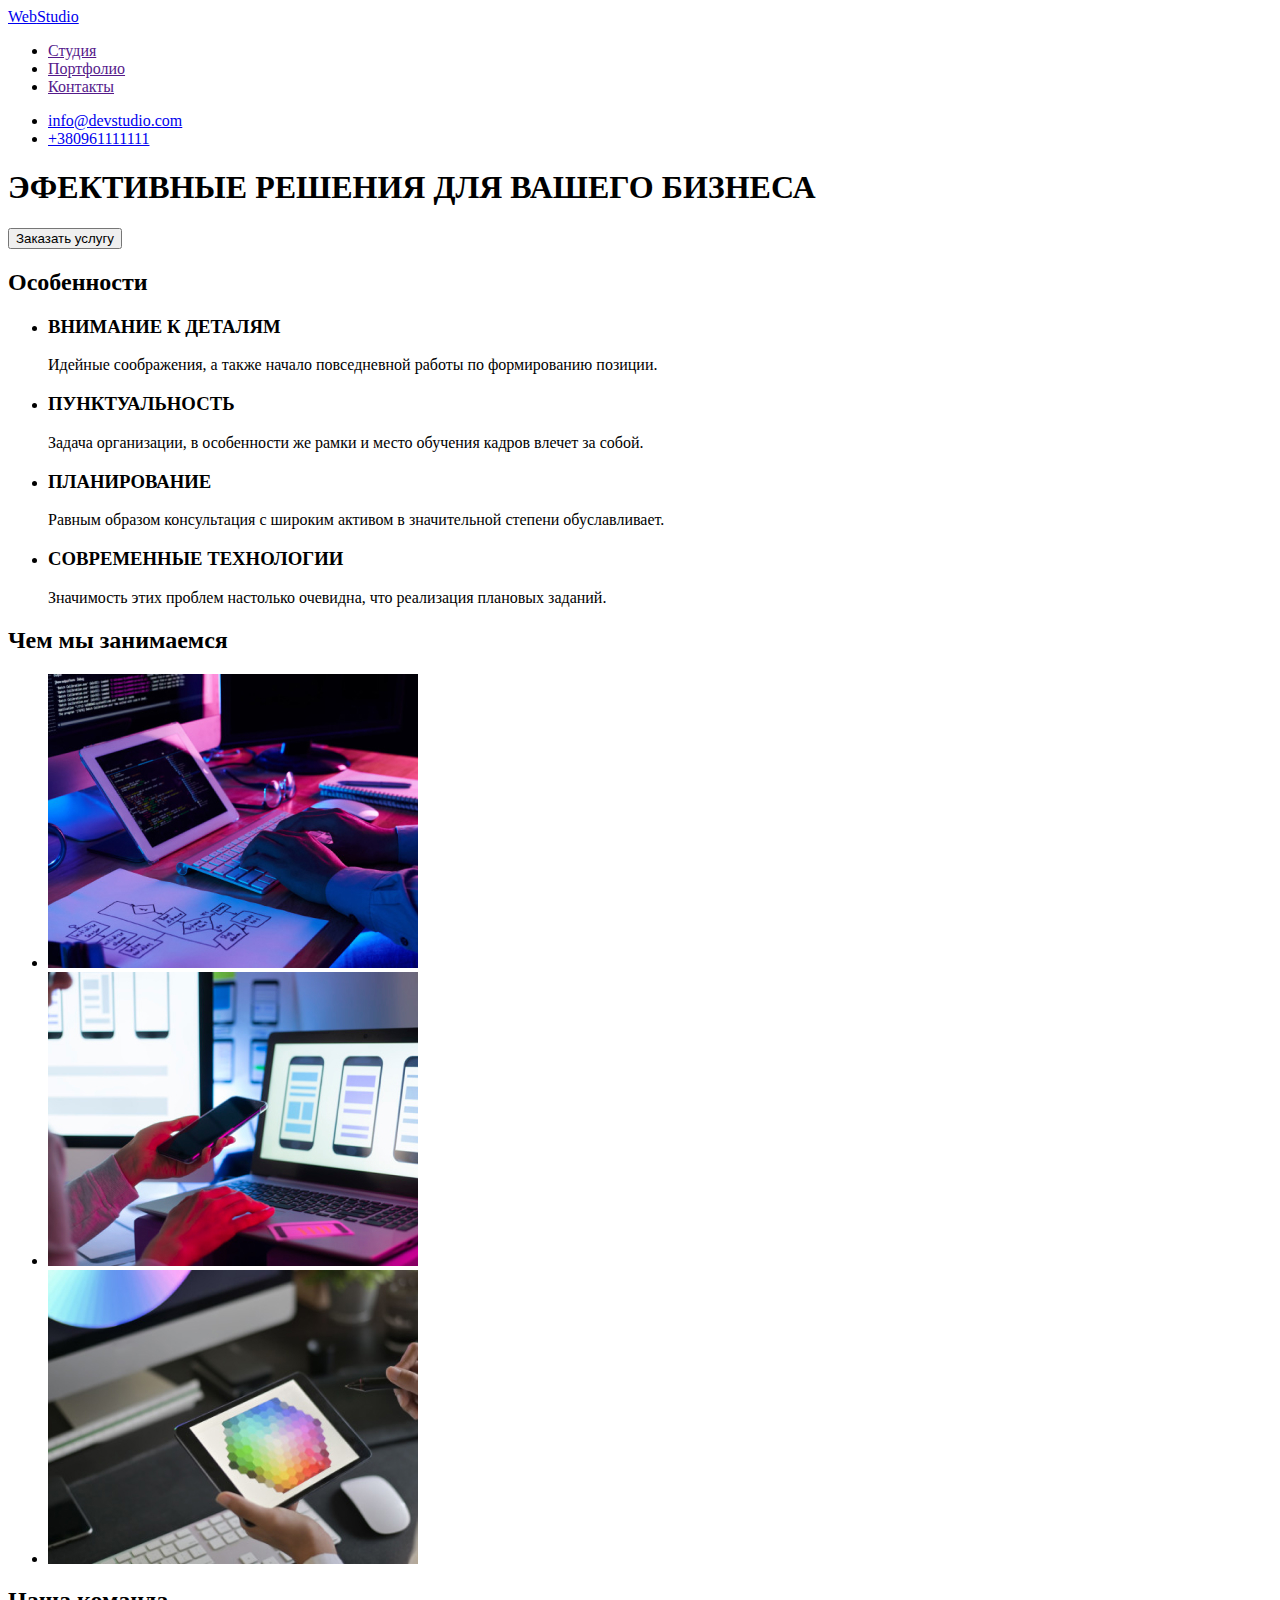
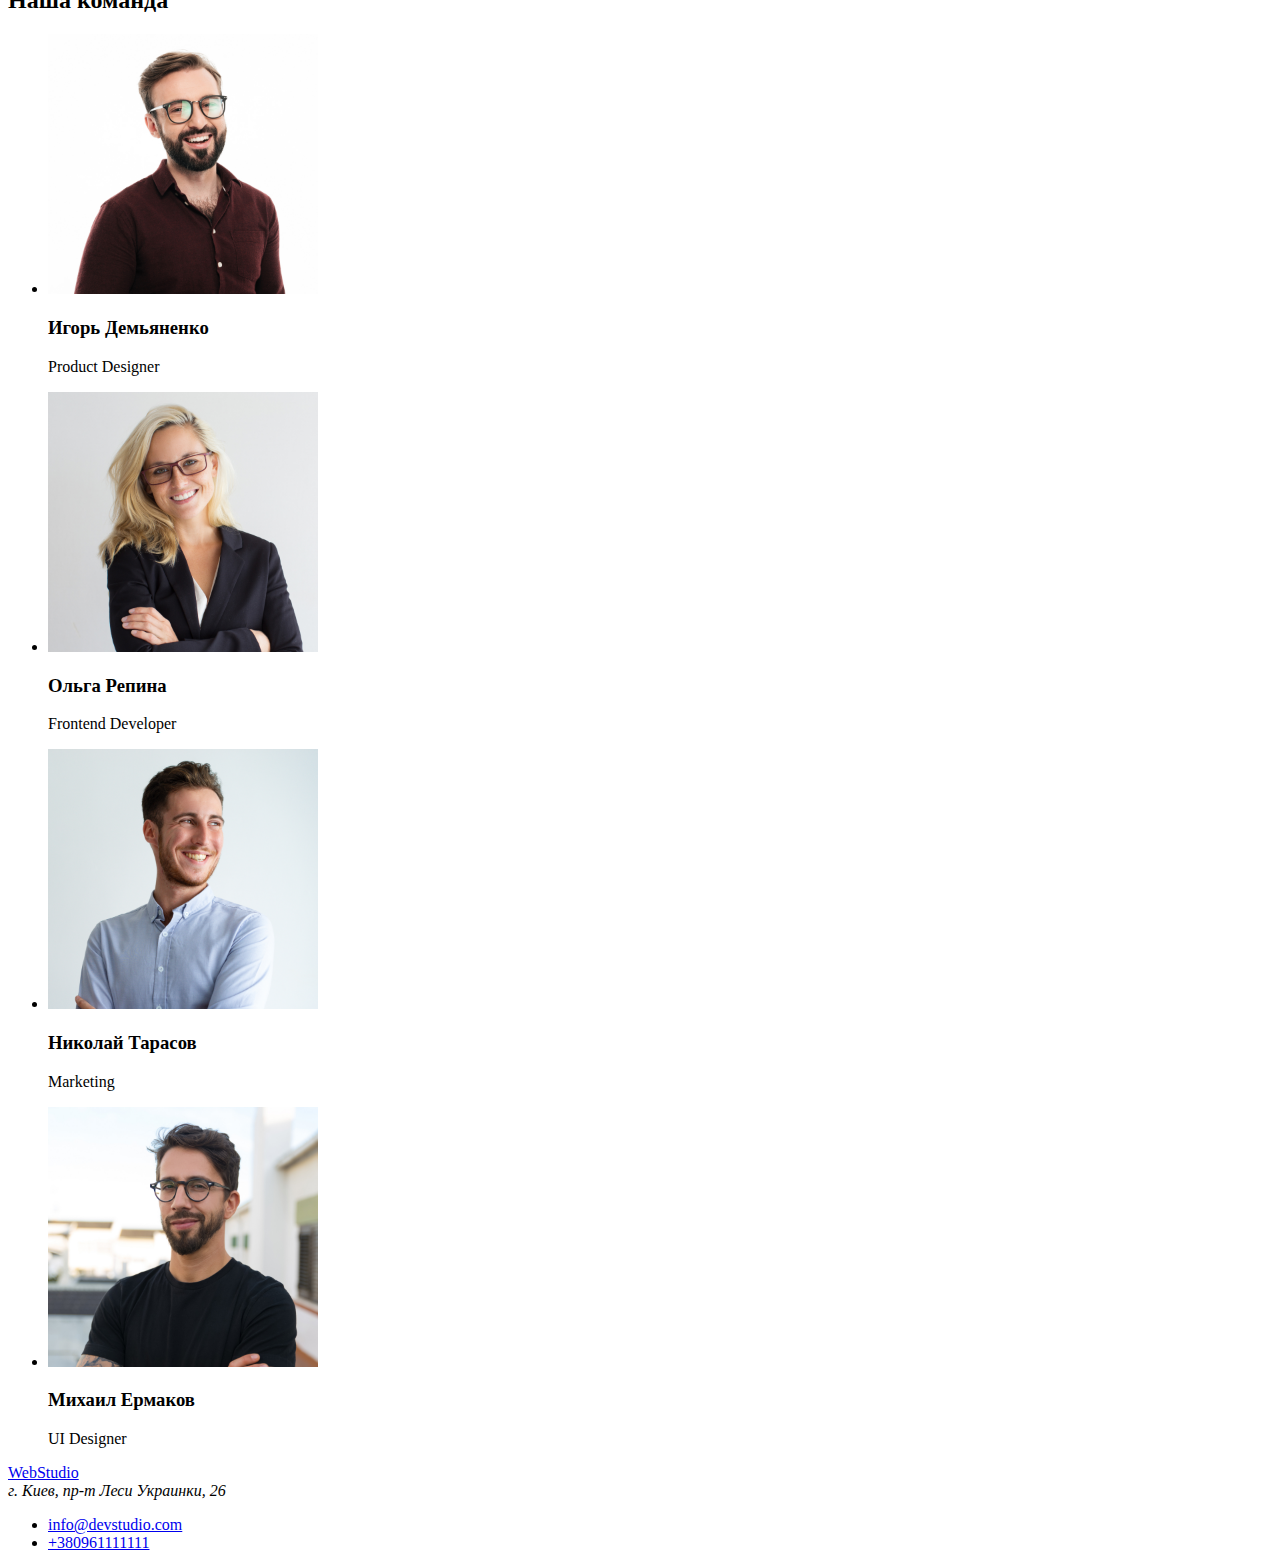
==== index.html @ 800b45f3 "Добавляет файлы с ДЗ1" ====
<!DOCTYPE html>
<html lang="ru">
<head>
    <meta charset="UTF-8">
    <meta http-equiv="X-UA-Compatible" content="IE=edge">
    <meta name="viewport" content="width=device-width, initial-scale=1.0">
    <title>WebStudio (hw1)</title>
</head>
<body>
    <header>
        
        <!--Навигация сайта-->
        <nav>
            <a href="/" class="logo" lang="en">
            <span>Web</span>Studio
            </a>

            <ul>
            <li><a href="">Студия</a></li>
            <li><a href="">Портфолио</a></li>
            <li><a href="">Контакты</a></li>
            </ul>
        </nav>

        <!--Контакты-->
        <ul>
            <li><a href="mailto:info@devstudio.com" lang="en">info@devstudio.com</a></li>
            <li><a href="tel:+380961111111">+380961111111</a></li>
        </ul>
    </header>
    
    <main>
        <!--Герой-->
        <section>
            <h1>ЭФЕКТИВНЫЕ РЕШЕНИЯ ДЛЯ ВАШЕГО БИЗНЕСА</h1>
            <button type="button">Заказать услугу</button>
        </section>
        
        <!--Особенности-->
        <section>
            <h2>Особенности</h2>
            <ul>
                <li>
                    <h3>ВНИМАНИЕ К ДЕТАЛЯМ</h3>
                    <p>Идейные соображения, а также начало повседневной работы по формированию позиции.</p>
                </li>
                <li>
                    <h3>ПУНКТУАЛЬНОСТЬ</h3>
                    <p>Задача организации, в особенности же рамки и место обучения кадров влечет за собой.</p>
                </li>
                <li>
                    <h3>ПЛАНИРОВАНИЕ</h3>
                    <p>Равным образом консультация с широким активом в значительной степени обуславливает.</p>
                </li>
                <li>
                    <h3>СОВРЕМЕННЫЕ ТЕХНОЛОГИИ</h3>
                    <p>Значимость этих проблем настолько очевидна, что реализация плановых заданий.</p>
                </li>
            </ul>
        </section>
        
        <!--Чем мы занимаемся-->
        <section>
            <h2>Чем мы занимаемся</h2>
            <ul>
                <li><img src="./images/box_1.jpg" alt="Программист работает" width="370"></li>
                <li><img src="./images/box_2.jpg" alt="Команда работает над мобильным интерфейсом" width="370"></li>
                <li><img src="./images/box_3.jpg" alt="Веб-дизайнер работает над выбором цвета" width="370"></li>
            </ul>
        </section>
        
        <!--Наша команда-->
        <section>
            <h2>Наша команда</h2>
            <ul>
                <li>
                    <img src="./images/igor.jpg" alt="Игорь Демьяненко" width="270">
                    <h3>Игорь Демьяненко</h3>
                    <p lang="en">Product Designer</p>
                    </li>
                <li>
                    <img src="./images/olga.jpg" alt="Ольга Репина" width="270">
                    <h3>Ольга Репина</h3>
                    <p lang="en">Frontend Developer</p>
                </li>
                <li>
                    <img src="./images/nikolay.jpg" alt="Николай Тарасов" width="270">
                    <h3>Николай Тарасов</h3>
                    <p lang="en">Marketing</p>
                </li>
                <li>
                    <img src="./images/michael.jpg" alt="Михаил Ермаков" width="270">
                    <h3>Михаил Ермаков</h3>
                    <p lang="en">UI Designer</p>
                </li>
            </ul>
        </section>
    </main>

    <footer>
        <a href="/" class="logo" lang="en">
            <span>Web</span>Studio
        </a>
        
        <!--Контакты-->
        <address>г. Киев, пр-т Леси Украинки, 26</address>
        <ul>
            <li><a href="mailto:info@devstudio.com" lang="en">info@devstudio.com</a></li>
            <li><a href="tel:+380961111111">+380961111111</a></li>
        </ul>
    </footer>
    </body>
</html>
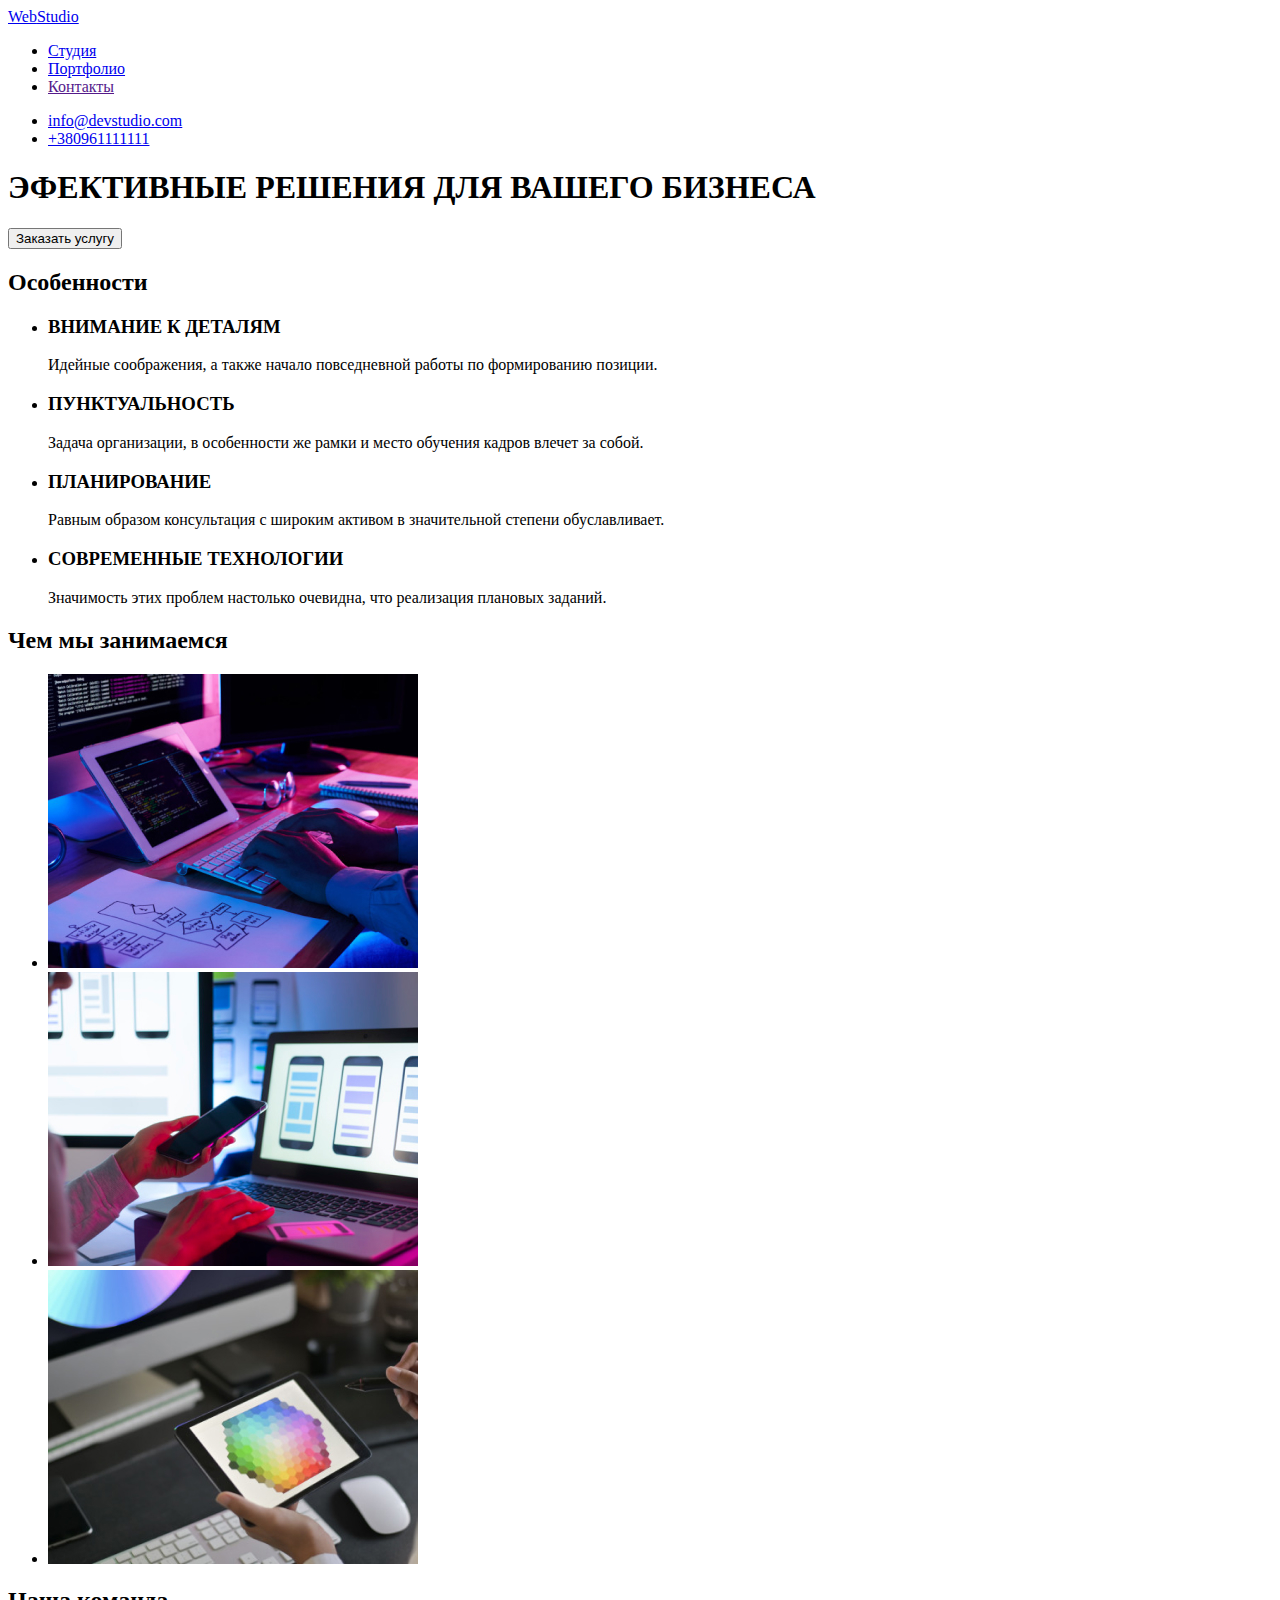
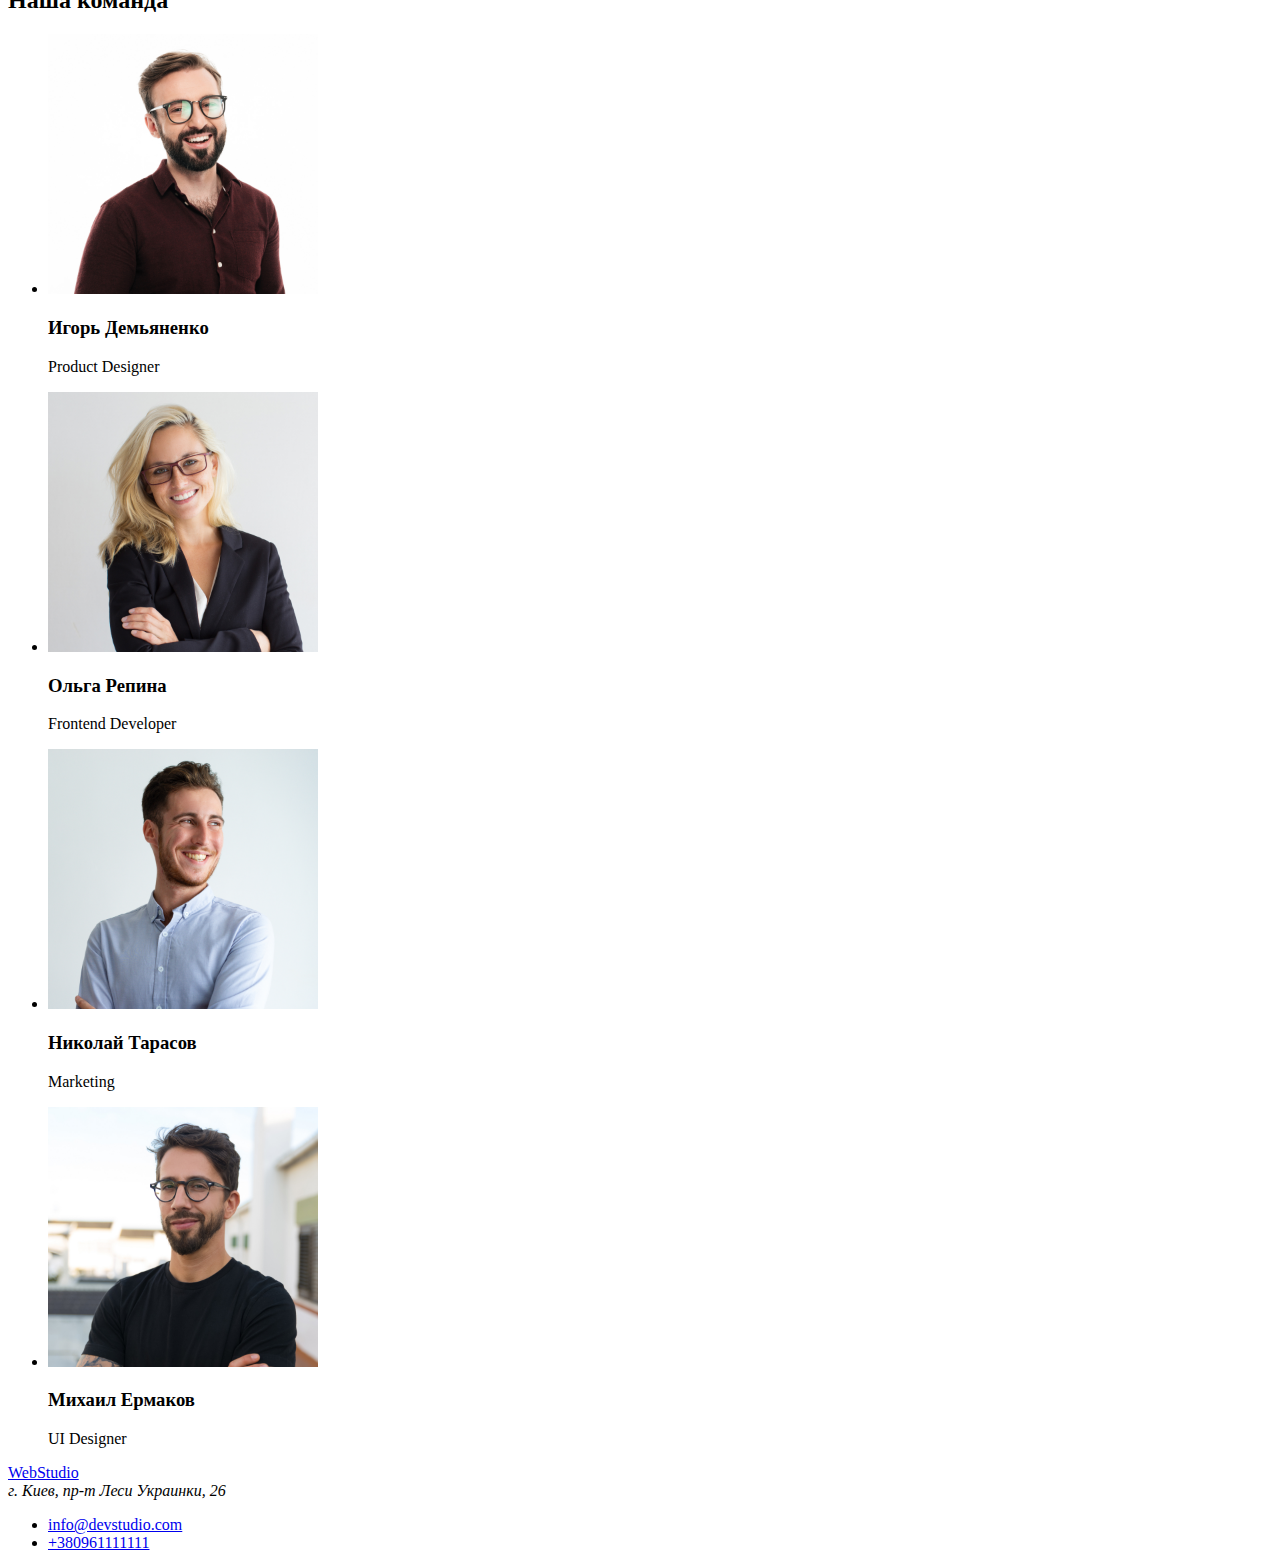
==== commit cbd04205: "Добавляет проэкты в портфолио" ====
--- a/index.html
+++ b/index.html
@@ -4,7 +4,8 @@
     <meta charset="UTF-8">
     <meta http-equiv="X-UA-Compatible" content="IE=edge">
     <meta name="viewport" content="width=device-width, initial-scale=1.0">
-    <title>WebStudio (hw1)</title>
+    <title>WebStudio (hw2)</title>
+    <link rel="stylesheet" href="./css/style.css">
 </head>
 <body>
     <header>
@@ -16,8 +17,8 @@
             </a>
 
             <ul>
-            <li><a href="">Студия</a></li>
-            <li><a href="">Портфолио</a></li>
+            <li><a href="/">Студия</a></li>
+            <li><a href="/portfolio.html">Портфолио</a></li>
             <li><a href="">Контакты</a></li>
             </ul>
         </nav>
--- a/css/style.css
+++ b/css/style.css
@@ -0,0 +1,2 @@
+
+
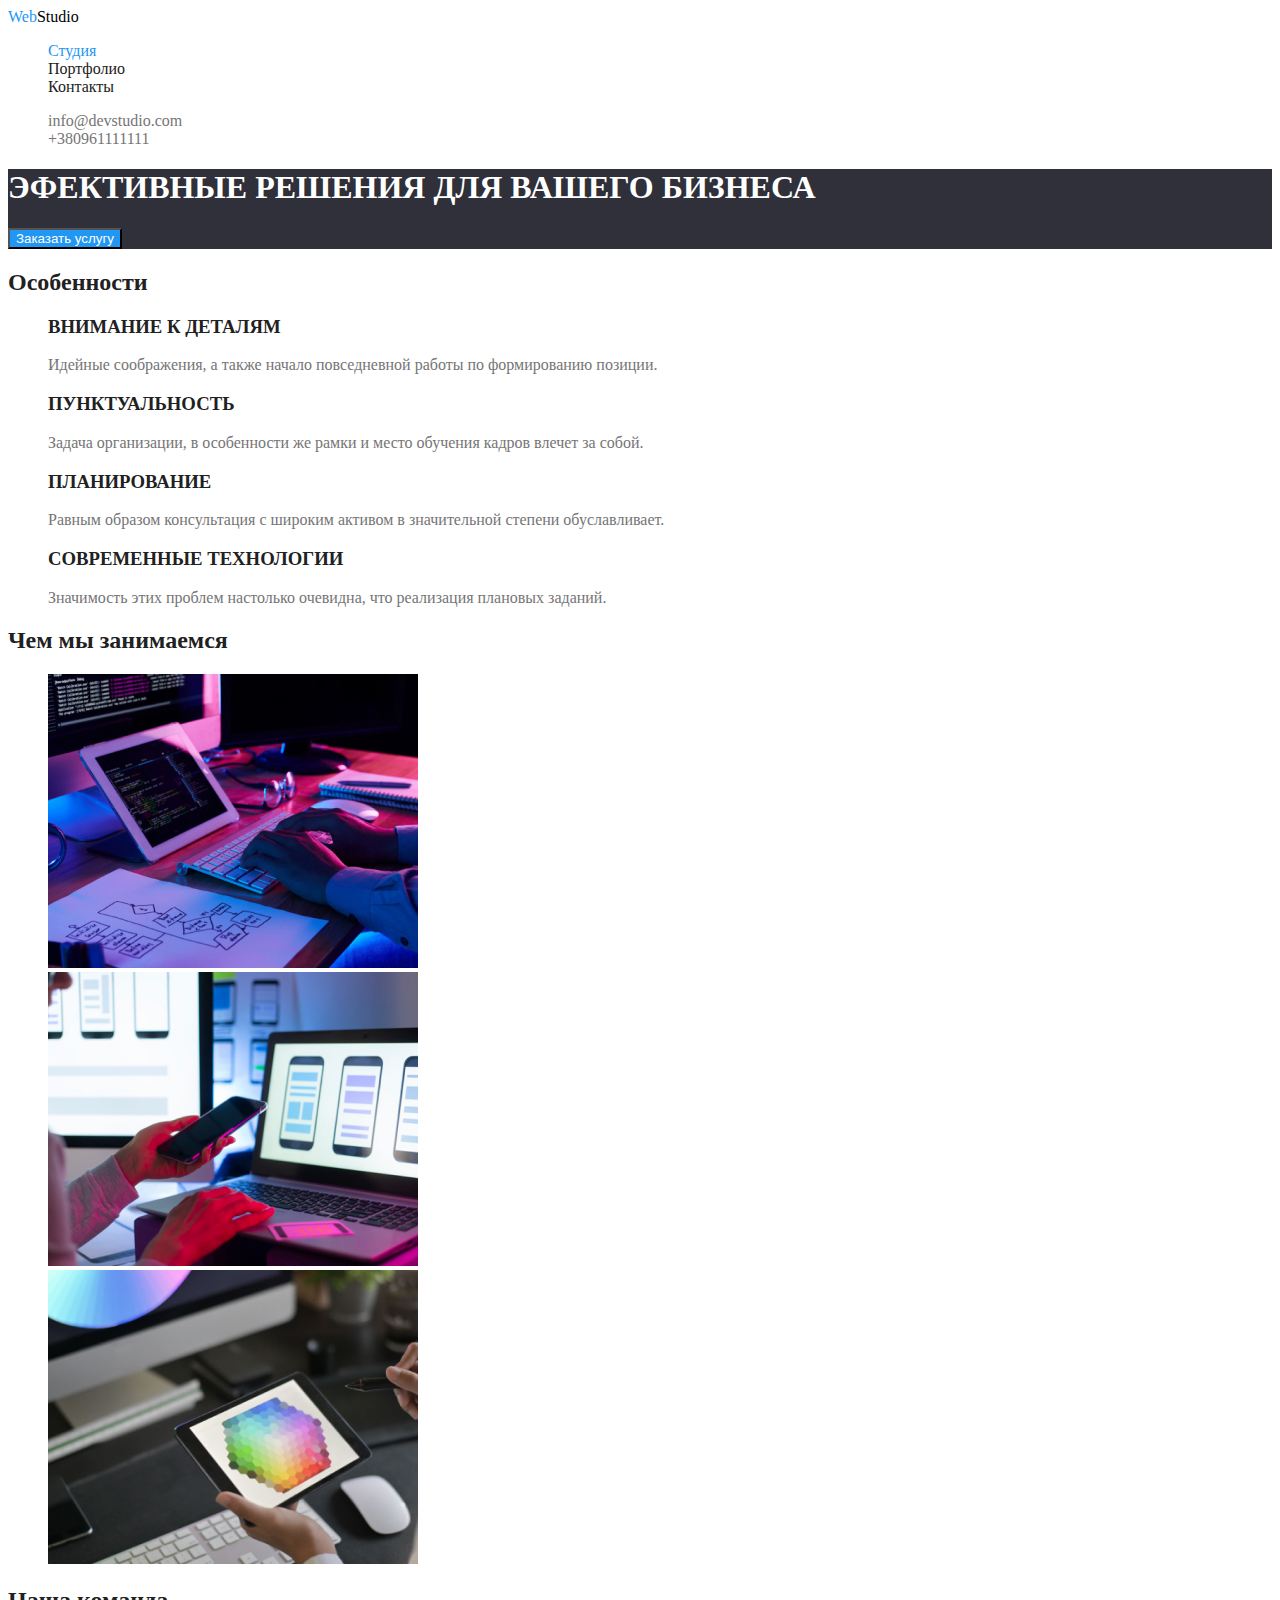
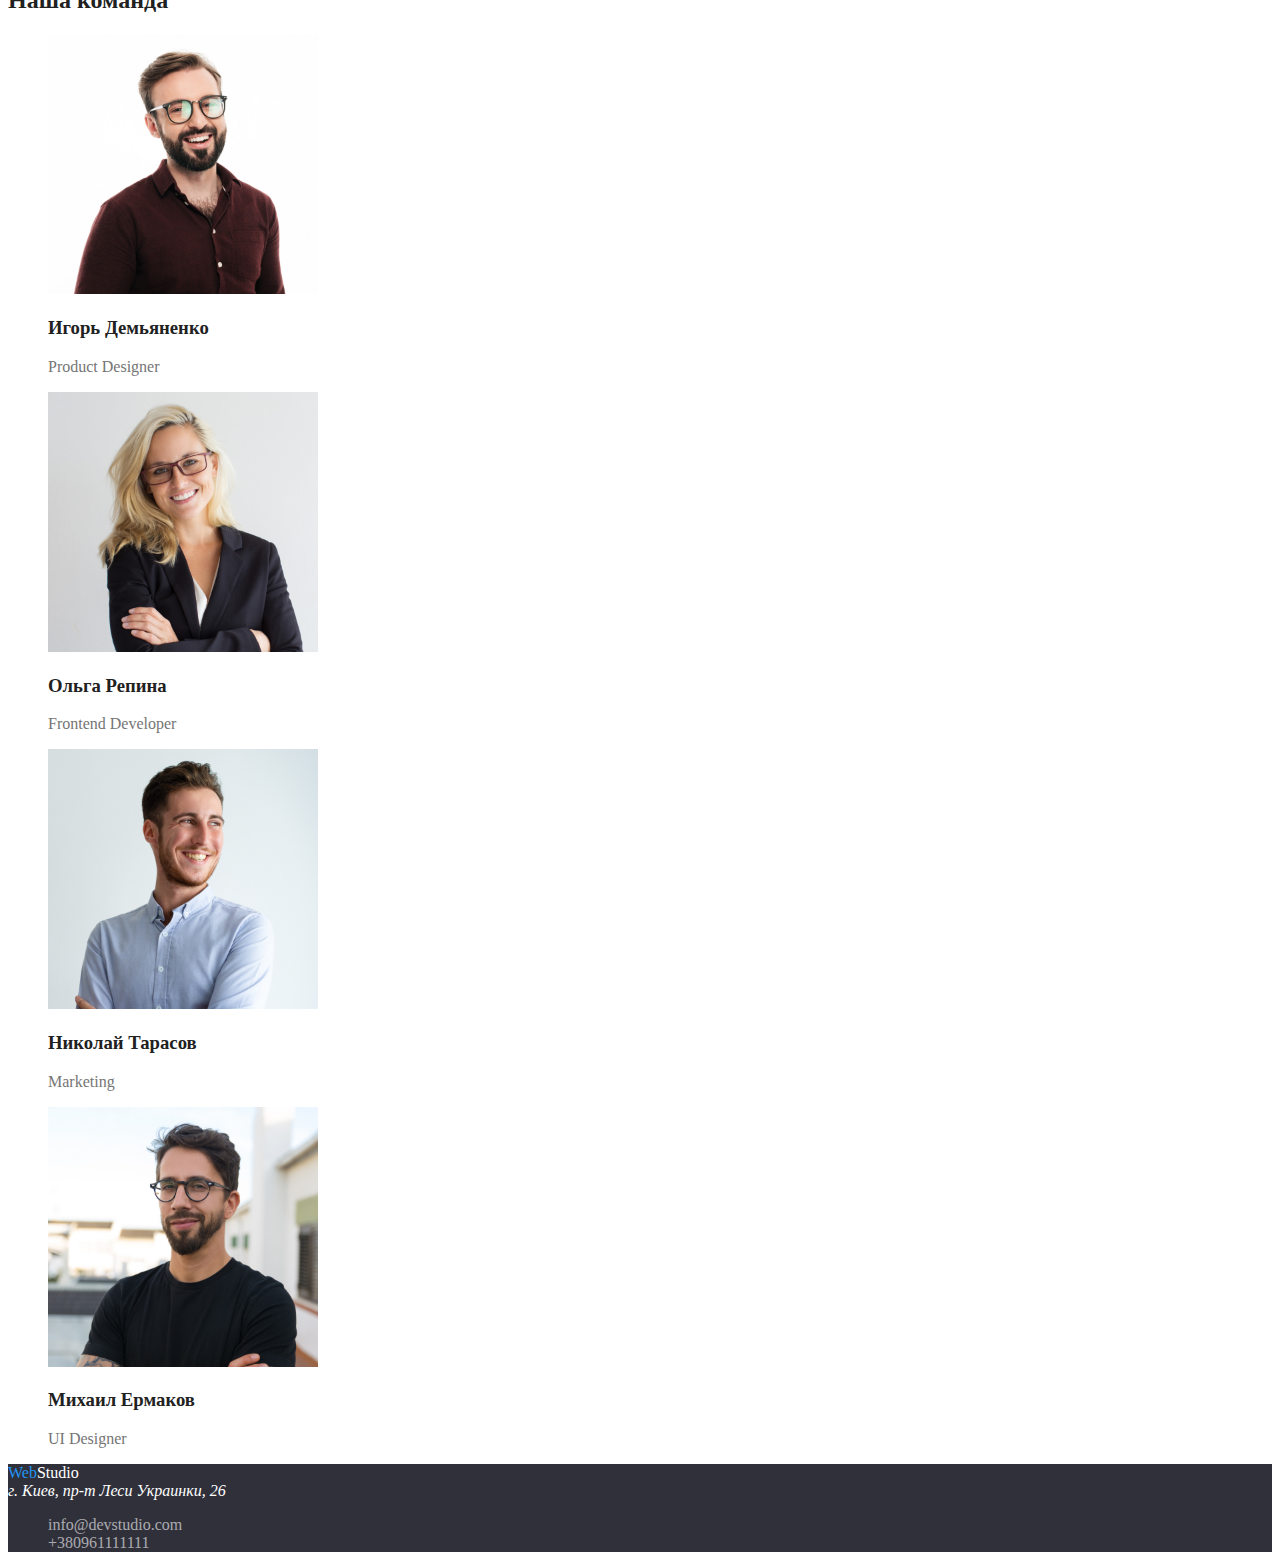
==== commit 902a27cc: "Добавляет цвет текста и фон" ====
--- a/index.html
+++ b/index.html
@@ -5,57 +5,59 @@
     <meta http-equiv="X-UA-Compatible" content="IE=edge">
     <meta name="viewport" content="width=device-width, initial-scale=1.0">
     <title>WebStudio (hw2)</title>
+    <link href="https://fonts.googleapis.com/css2?family=Raleway:wght@700&family=Roboto:wght@400;500;700&display=swap" rel="stylesheet">
     <link rel="stylesheet" href="./css/style.css">
 </head>
-<body>
+<body class="page">
     <header>
         
         <!--Навигация сайта-->
         <nav>
             <a href="/" class="logo" lang="en">
-            <span>Web</span>Studio
+            <span class="web">Web</span>Studio
             </a>
 
-            <ul>
-            <li><a href="/">Студия</a></li>
-            <li><a href="/portfolio.html">Портфолио</a></li>
-            <li><a href="">Контакты</a></li>
+            <ul class="site-nav">
+                <li><a href="/"class="current">Студия</a></li>
+                <li><a href="./portfolio.html">Портфолио</a></li>
+                <li><a href="">Контакты</a></li>
             </ul>
         </nav>
 
         <!--Контакты-->
-        <ul>
+        <ul class="auth-nav">
             <li><a href="mailto:info@devstudio.com" lang="en">info@devstudio.com</a></li>
             <li><a href="tel:+380961111111">+380961111111</a></li>
         </ul>
     </header>
     
     <main>
+        
         <!--Герой-->
-        <section>
+        <section class="backround-hero">
             <h1>ЭФЕКТИВНЫЕ РЕШЕНИЯ ДЛЯ ВАШЕГО БИЗНЕСА</h1>
-            <button type="button">Заказать услугу</button>
+            <button type="button" class="button-pimary">Заказать услугу</button>
         </section>
         
         <!--Особенности-->
-        <section>
+        <section class="section">
             <h2>Особенности</h2>
             <ul>
                 <li>
                     <h3>ВНИМАНИЕ К ДЕТАЛЯМ</h3>
-                    <p>Идейные соображения, а также начало повседневной работы по формированию позиции.</p>
+                    <p class="section-text">Идейные соображения, а также начало повседневной работы по формированию позиции.</p>
                 </li>
                 <li>
                     <h3>ПУНКТУАЛЬНОСТЬ</h3>
-                    <p>Задача организации, в особенности же рамки и место обучения кадров влечет за собой.</p>
+                    <p class="section-text">Задача организации, в особенности же рамки и место обучения кадров влечет за собой.</p>
                 </li>
                 <li>
                     <h3>ПЛАНИРОВАНИЕ</h3>
-                    <p>Равным образом консультация с широким активом в значительной степени обуславливает.</p>
+                    <p class="section-text">Равным образом консультация с широким активом в значительной степени обуславливает.</p>
                 </li>
                 <li>
                     <h3>СОВРЕМЕННЫЕ ТЕХНОЛОГИИ</h3>
-                    <p>Значимость этих проблем настолько очевидна, что реализация плановых заданий.</p>
+                    <p class="section-text">Значимость этих проблем настолько очевидна, что реализация плановых заданий.</p>
                 </li>
             </ul>
         </section>
@@ -71,43 +73,43 @@
         </section>
         
         <!--Наша команда-->
-        <section>
+        <section class="section">
             <h2>Наша команда</h2>
             <ul>
                 <li>
                     <img src="./images/igor.jpg" alt="Игорь Демьяненко" width="270">
                     <h3>Игорь Демьяненко</h3>
-                    <p lang="en">Product Designer</p>
+                    <p class="section-text" lang="en">Product Designer</p>
                     </li>
                 <li>
                     <img src="./images/olga.jpg" alt="Ольга Репина" width="270">
                     <h3>Ольга Репина</h3>
-                    <p lang="en">Frontend Developer</p>
+                    <p class="section-text" lang="en">Frontend Developer</p>
                 </li>
                 <li>
                     <img src="./images/nikolay.jpg" alt="Николай Тарасов" width="270">
                     <h3>Николай Тарасов</h3>
-                    <p lang="en">Marketing</p>
+                    <p class="section-text" lang="en">Marketing</p>
                 </li>
                 <li>
                     <img src="./images/michael.jpg" alt="Михаил Ермаков" width="270">
                     <h3>Михаил Ермаков</h3>
-                    <p lang="en">UI Designer</p>
+                    <p class="section-text" lang="en">UI Designer</p>
                 </li>
             </ul>
         </section>
     </main>
 
-    <footer>
+    <footer class="backround-footer">
         <a href="/" class="logo" lang="en">
-            <span>Web</span>Studio
+            <span class="web">Web</span><span class="footer-logo">Studio</span>
         </a>
         
         <!--Контакты-->
-        <address>г. Киев, пр-т Леси Украинки, 26</address>
+        <address class="adress">г. Киев, пр-т Леси Украинки, 26</address>
         <ul>
-            <li><a href="mailto:info@devstudio.com" lang="en">info@devstudio.com</a></li>
-            <li><a href="tel:+380961111111">+380961111111</a></li>
+            <li><a class="footer-contacts" href="mailto:info@devstudio.com" lang="en">info@devstudio.com</a></li>
+            <li><a class="footer-contacts" href="tel:+380961111111">+380961111111</a></li>
         </ul>
     </footer>
     </body>
--- a/css/style.css
+++ b/css/style.css
@@ -1,2 +1,99 @@
+/* основной текст #212121 */
 
+/* вторичный текст #757575 */
 
+/* акцент #2196F3 */
+
+/* белый цвет #ffffff */
+
+/* цвет контактов в футере rgba(255, 255, 255, 0.6) */
+
+/* вторичный цвет фона #2F303A */
+
+:root {
+  --main-text-color: #212121;
+  --secondary-text-color: #757575;
+  --accent-color: #2196f3;
+}
+
+.page {
+  color: var(--main-text-color);
+  background-color: #ffffff;
+}
+
+.logo {
+  color: #000;
+  text-decoration: none;
+}
+
+ul {
+  list-style: none;
+}
+
+/* site-nav */
+.site-nav a {
+  text-decoration: none;
+  color: var(--main-text-color);
+}
+
+.site-nav a:hover,
+.site-nav a:focus {
+  color: var(--accent-color);
+}
+
+.site-nav .current {
+  color: var(--accent-color);
+}
+
+/* auth-nav */
+.auth-nav a,
+.section-text {
+  text-decoration: none;
+  color: var(--secondary-text-color);
+}
+.auth-nav a:hover,
+.auth-nav a:focus {
+  color: var(--accent-color);
+}
+
+/* Логотип */
+.web {
+  color: var(--accent-color);
+}
+.logo:focus {
+}
+
+/* Цвет фона */
+.backround-hero,
+.backround-footer {
+  background-color: #2f303a;
+}
+
+h1,
+.adress,
+.footer-logo {
+  color: #ffffff;
+}
+
+/* Цвет контактов в футере */
+.footer-contacts {
+  color: rgba(255, 255, 255, 0.6);
+  text-decoration: none;
+}
+
+/* Основная кнопка */
+.button-pimary {
+  color: #fff;
+  background-color: var(--accent-color);
+}
+
+.button-filter {
+  color: var(--main-text-color);
+  background-color: #eeeeee;
+}
+
+.button-filter:hover,
+.button-filter:focus {
+  color: #fff;
+  background-color: var(--accent-color);
+}
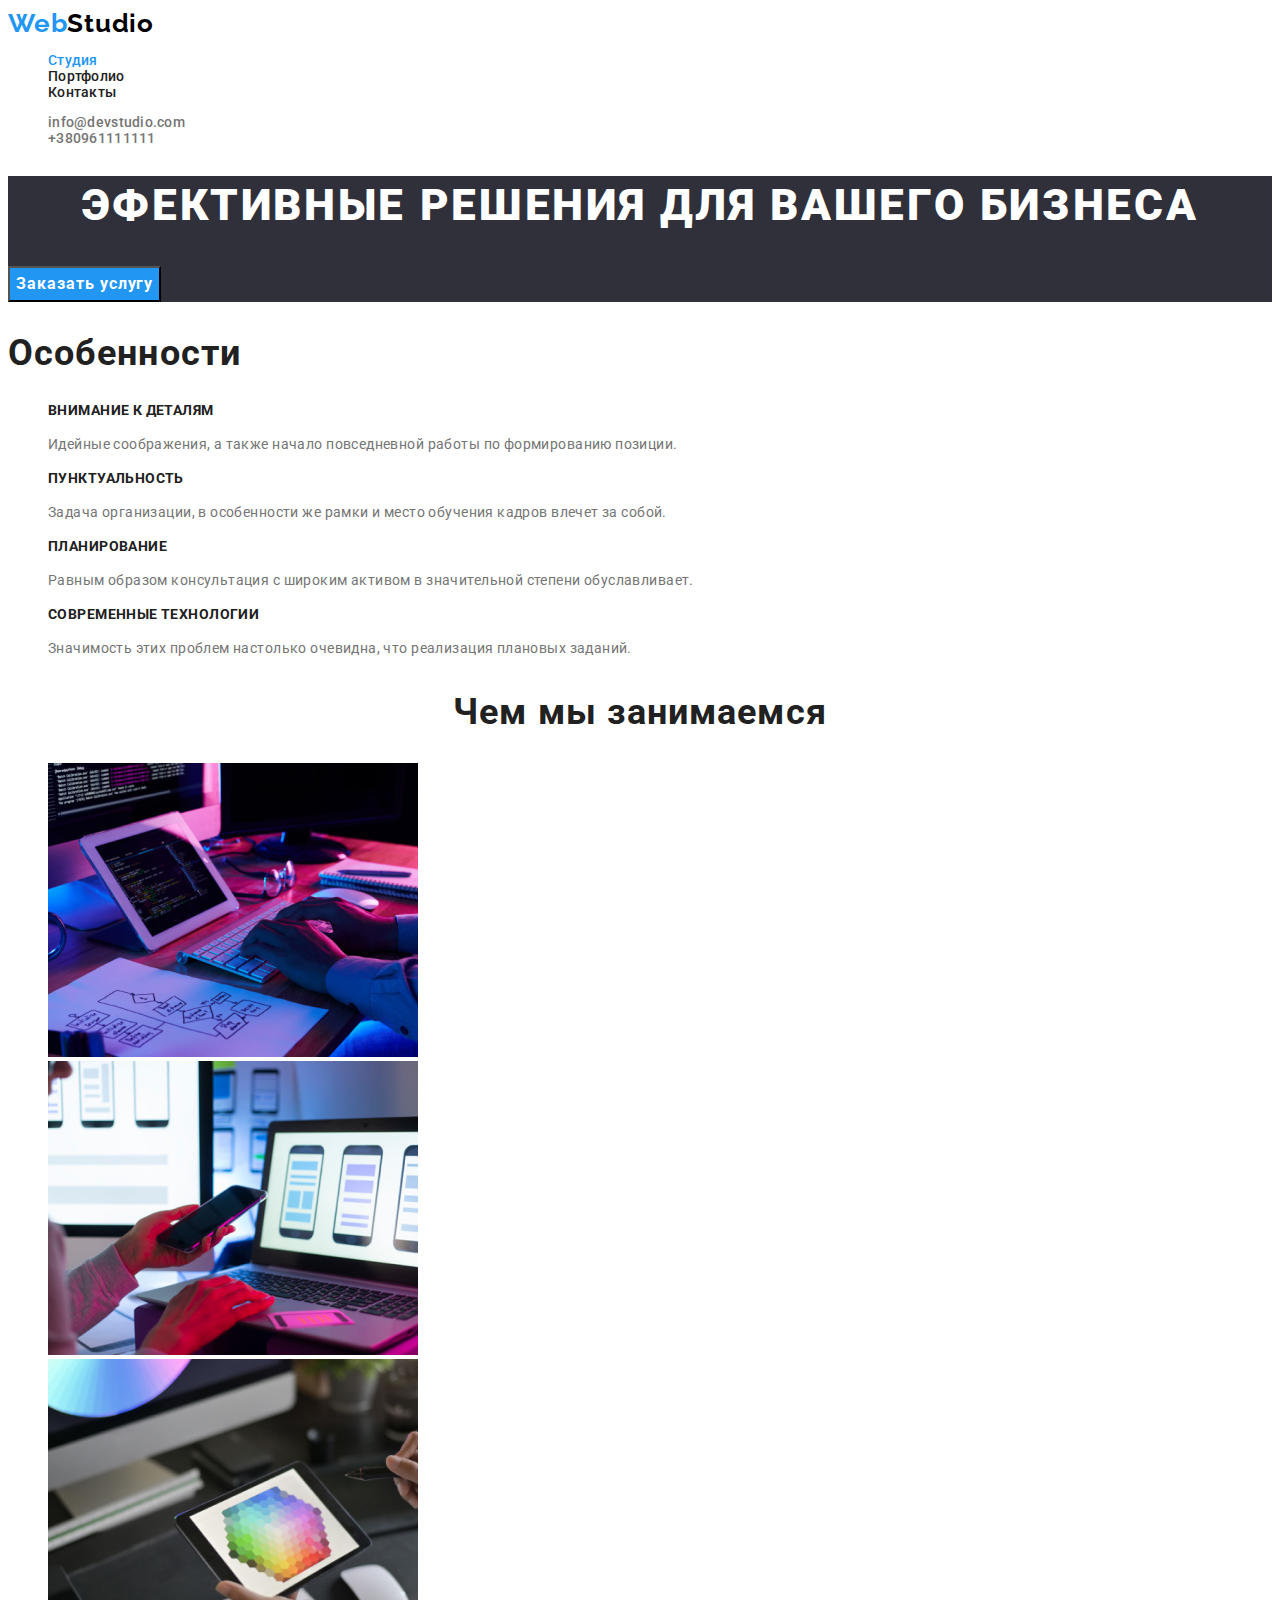
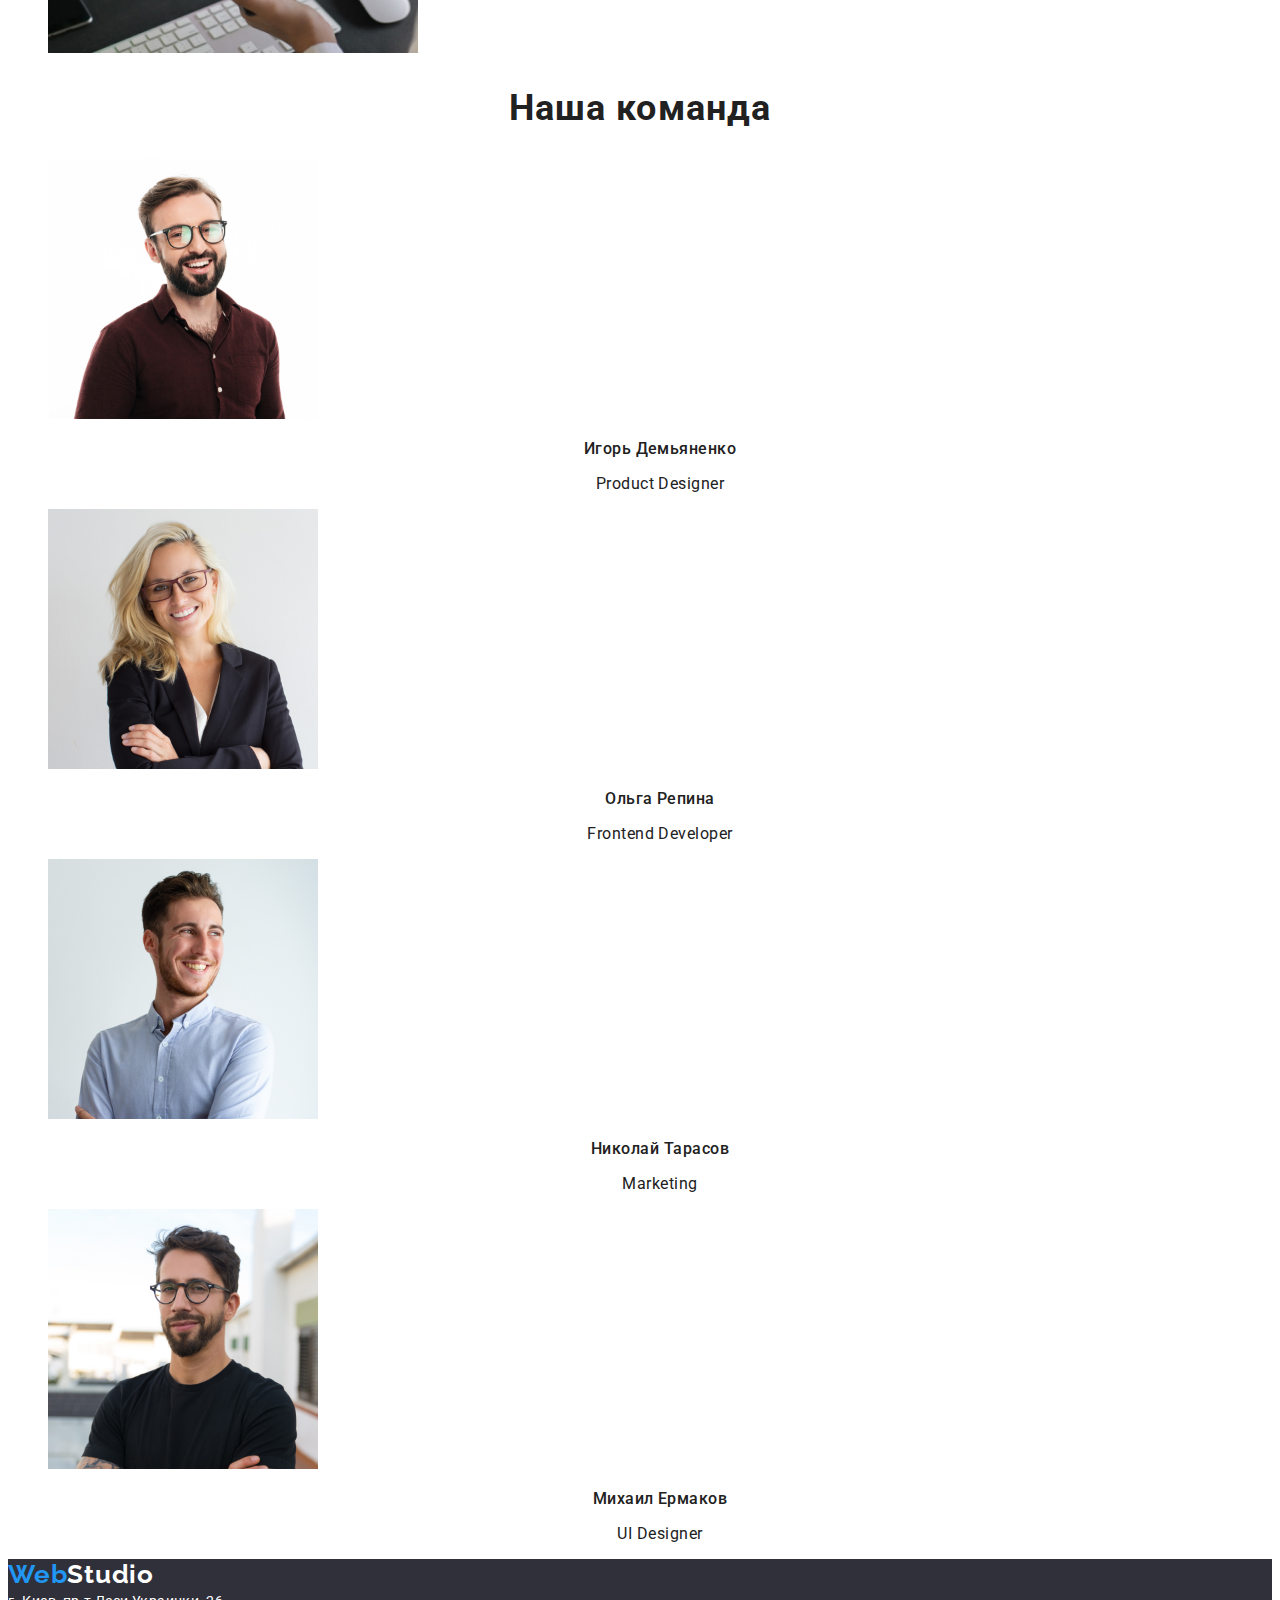
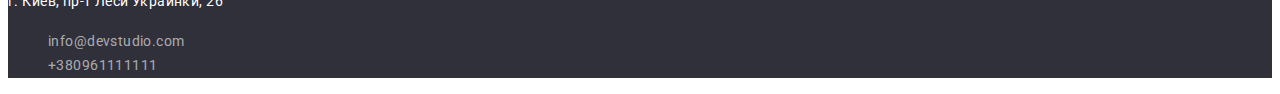
==== commit 1ea73a82: "Добавляет шрифты" ====
--- a/index.html
+++ b/index.html
@@ -5,7 +5,9 @@
     <meta http-equiv="X-UA-Compatible" content="IE=edge">
     <meta name="viewport" content="width=device-width, initial-scale=1.0">
     <title>WebStudio (hw2)</title>
-    <link href="https://fonts.googleapis.com/css2?family=Raleway:wght@700&family=Roboto:wght@400;500;700&display=swap" rel="stylesheet">
+    <link rel="preconnect" href="https://fonts.googleapis.com">
+    <link rel="preconnect" href="https://fonts.gstatic.com" crossorigin>
+    <link href="https://fonts.googleapis.com/css2?family=Raleway:wght@700&family=Roboto:wght@400;500;700;900&display=swap" rel="stylesheet">
     <link rel="stylesheet" href="./css/style.css">
 </head>
 <body class="page">
@@ -18,7 +20,7 @@
             </a>
 
             <ul class="site-nav">
-                <li><a href="/"class="current">Студия</a></li>
+                <li><a href="/" class="current">Студия</a></li>
                 <li><a href="./portfolio.html">Портфолио</a></li>
                 <li><a href="">Контакты</a></li>
             </ul>
@@ -36,7 +38,7 @@
         <!--Герой-->
         <section class="backround-hero">
             <h1>ЭФЕКТИВНЫЕ РЕШЕНИЯ ДЛЯ ВАШЕГО БИЗНЕСА</h1>
-            <button type="button" class="button-pimary">Заказать услугу</button>
+            <button type="button" class="button-primary">Заказать услугу</button>
         </section>
         
         <!--Особенности-->
@@ -44,19 +46,19 @@
             <h2>Особенности</h2>
             <ul>
                 <li>
-                    <h3>ВНИМАНИЕ К ДЕТАЛЯМ</h3>
+                    <h3 class="section-qualities">ВНИМАНИЕ К ДЕТАЛЯМ</h3>
                     <p class="section-text">Идейные соображения, а также начало повседневной работы по формированию позиции.</p>
                 </li>
                 <li>
-                    <h3>ПУНКТУАЛЬНОСТЬ</h3>
+                    <h3 class="section-qualities">ПУНКТУАЛЬНОСТЬ</h3>
                     <p class="section-text">Задача организации, в особенности же рамки и место обучения кадров влечет за собой.</p>
                 </li>
                 <li>
-                    <h3>ПЛАНИРОВАНИЕ</h3>
+                    <h3 class="section-qualities">ПЛАНИРОВАНИЕ</h3>
                     <p class="section-text">Равным образом консультация с широким активом в значительной степени обуславливает.</p>
                 </li>
                 <li>
-                    <h3>СОВРЕМЕННЫЕ ТЕХНОЛОГИИ</h3>
+                    <h3 class="section-qualities">СОВРЕМЕННЫЕ ТЕХНОЛОГИИ</h3>
                     <p class="section-text">Значимость этих проблем настолько очевидна, что реализация плановых заданий.</p>
                 </li>
             </ul>
@@ -64,7 +66,7 @@
         
         <!--Чем мы занимаемся-->
         <section>
-            <h2>Чем мы занимаемся</h2>
+            <h2 class="working">Чем мы занимаемся</h2>
             <ul>
                 <li><img src="./images/box_1.jpg" alt="Программист работает" width="370"></li>
                 <li><img src="./images/box_2.jpg" alt="Команда работает над мобильным интерфейсом" width="370"></li>
@@ -73,28 +75,28 @@
         </section>
         
         <!--Наша команда-->
-        <section class="section">
-            <h2>Наша команда</h2>
+        <section class="team">
+            <h2 class="working">Наша команда</h2>
             <ul>
                 <li>
                     <img src="./images/igor.jpg" alt="Игорь Демьяненко" width="270">
-                    <h3>Игорь Демьяненко</h3>
-                    <p class="section-text" lang="en">Product Designer</p>
+                    <h3 class="team-human">Игорь Демьяненко</h3>
+                    <p class="team-text" lang="en">Product Designer</p>
                     </li>
                 <li>
                     <img src="./images/olga.jpg" alt="Ольга Репина" width="270">
-                    <h3>Ольга Репина</h3>
-                    <p class="section-text" lang="en">Frontend Developer</p>
+                    <h3 class="team-human">Ольга Репина</h3>
+                    <p class="team-text" lang="en">Frontend Developer</p>
                 </li>
                 <li>
                     <img src="./images/nikolay.jpg" alt="Николай Тарасов" width="270">
-                    <h3>Николай Тарасов</h3>
-                    <p class="section-text" lang="en">Marketing</p>
+                    <h3 class="team-human">Николай Тарасов</h3>
+                    <p class="team-text" lang="en">Marketing</p>
                 </li>
                 <li>
                     <img src="./images/michael.jpg" alt="Михаил Ермаков" width="270">
-                    <h3>Михаил Ермаков</h3>
-                    <p class="section-text" lang="en">UI Designer</p>
+                    <h3 class="team-human">Михаил Ермаков</h3>
+                    <p class="team-text" lang="en">UI Designer</p>
                 </li>
             </ul>
         </section>
@@ -106,7 +108,7 @@
         </a>
         
         <!--Контакты-->
-        <address class="adress">г. Киев, пр-т Леси Украинки, 26</address>
+        <address class="address">г. Киев, пр-т Леси Украинки, 26</address>
         <ul>
             <li><a class="footer-contacts" href="mailto:info@devstudio.com" lang="en">info@devstudio.com</a></li>
             <li><a class="footer-contacts" href="tel:+380961111111">+380961111111</a></li>
--- a/css/style.css
+++ b/css/style.css
@@ -19,11 +19,18 @@
 .page {
   color: var(--main-text-color);
   background-color: #ffffff;
+  font-family: roboto, sans-serif;
 }
 
 .logo {
   color: #000;
   text-decoration: none;
+  font-family: Raleway;
+  font-style: normal;
+  font-weight: bold;
+  font-size: 26px;
+  line-height: 1.2;
+  letter-spacing: 0.03em;
 }
 
 ul {
@@ -54,6 +61,14 @@
 .auth-nav a:hover,
 .auth-nav a:focus {
   color: var(--accent-color);
+}
+
+.site-nav,
+.auth-nav {
+  font-weight: 500;
+  font-size: 14px;
+  line-height: 1.14;
+  letter-spacing: 0.02em;
 }
 
 /* Логотип */
@@ -69,8 +84,66 @@
   background-color: #2f303a;
 }
 
-h1,
-.adress,
+/* Заголовки */
+h1 {
+  color: #ffffff;
+  font-weight: 900;
+  font-size: 44px;
+  line-height: 1.36;
+  text-align: center;
+  letter-spacing: 0.06em;
+}
+
+h2 {
+  font-weight: 700;
+  font-size: 36px;
+  line-height: 1.17;
+  letter-spacing: 0.03em;
+}
+
+/* Наши качества */
+.section-qualities {
+  font-weight: 700;
+  font-size: 14px;
+  line-height: 1.14;
+  letter-spacing: 0.03em;
+  text-transform: uppercase;
+}
+
+.section-text,
+.footer-contacts {
+  color: var(--secondary-text-color);
+  font-size: 14px;
+  line-height: 1.71;
+  letter-spacing: 0.03em;
+}
+
+/* Наша коммнда */
+.team-human {
+  font-weight: 500;
+  font-size: 16px;
+  line-height: 1.19;
+  text-align: center;
+  letter-spacing: 0.03em;
+}
+
+.team-text {
+  font-size: 16px;
+  line-height: 1.19;
+  text-align: center;
+  letter-spacing: 0.03em;
+}
+
+/* Адрес */
+.address {
+  font-style: normal;
+  font-weight: 400;
+  font-size: 14px;
+  line-height: 1.71;
+  letter-spacing: 0.03em;
+}
+
+.address,
 .footer-logo {
   color: #ffffff;
 }
@@ -82,14 +155,33 @@
 }
 
 /* Основная кнопка */
-.button-pimary {
+.button-primary {
   color: #fff;
   background-color: var(--accent-color);
-}
-
+  font-weight: 700;
+  font-size: 16px;
+  line-height: 1.87;
+  align-items: center;
+  text-align: center;
+  letter-spacing: 0.06em;
+  cursor: pointer;
+}
+
+.button-primary:hover,
+.button-primary:focus {
+  background-color: #188ce8;
+}
+
+/* Радиокнопка (филтер) */
 .button-filter {
   color: var(--main-text-color);
   background-color: #eeeeee;
+  font-weight: 500;
+  font-size: 16px;
+  line-height: 1.63;
+  text-align: center;
+  letter-spacing: 0.03em;
+  cursor: pointer;
 }
 
 .button-filter:hover,
@@ -97,3 +189,31 @@
   color: #fff;
   background-color: var(--accent-color);
 }
+
+button {
+  font-family: inherit;
+}
+
+a {
+  text-decoration: none;
+}
+
+/* Примеры проэктов */
+.section-title {
+  color: var(--main-text-color);
+  font-weight: 700;
+  font-size: 18px;
+  line-height: 2;
+  letter-spacing: 0.06em;
+}
+
+.section-filter {
+  font-size: 16px;
+  line-height: 1.87;
+  letter-spacing: 0.03em;
+}
+
+/* Заголовки h2 на главной странице */
+.working {
+  text-align: center;
+}
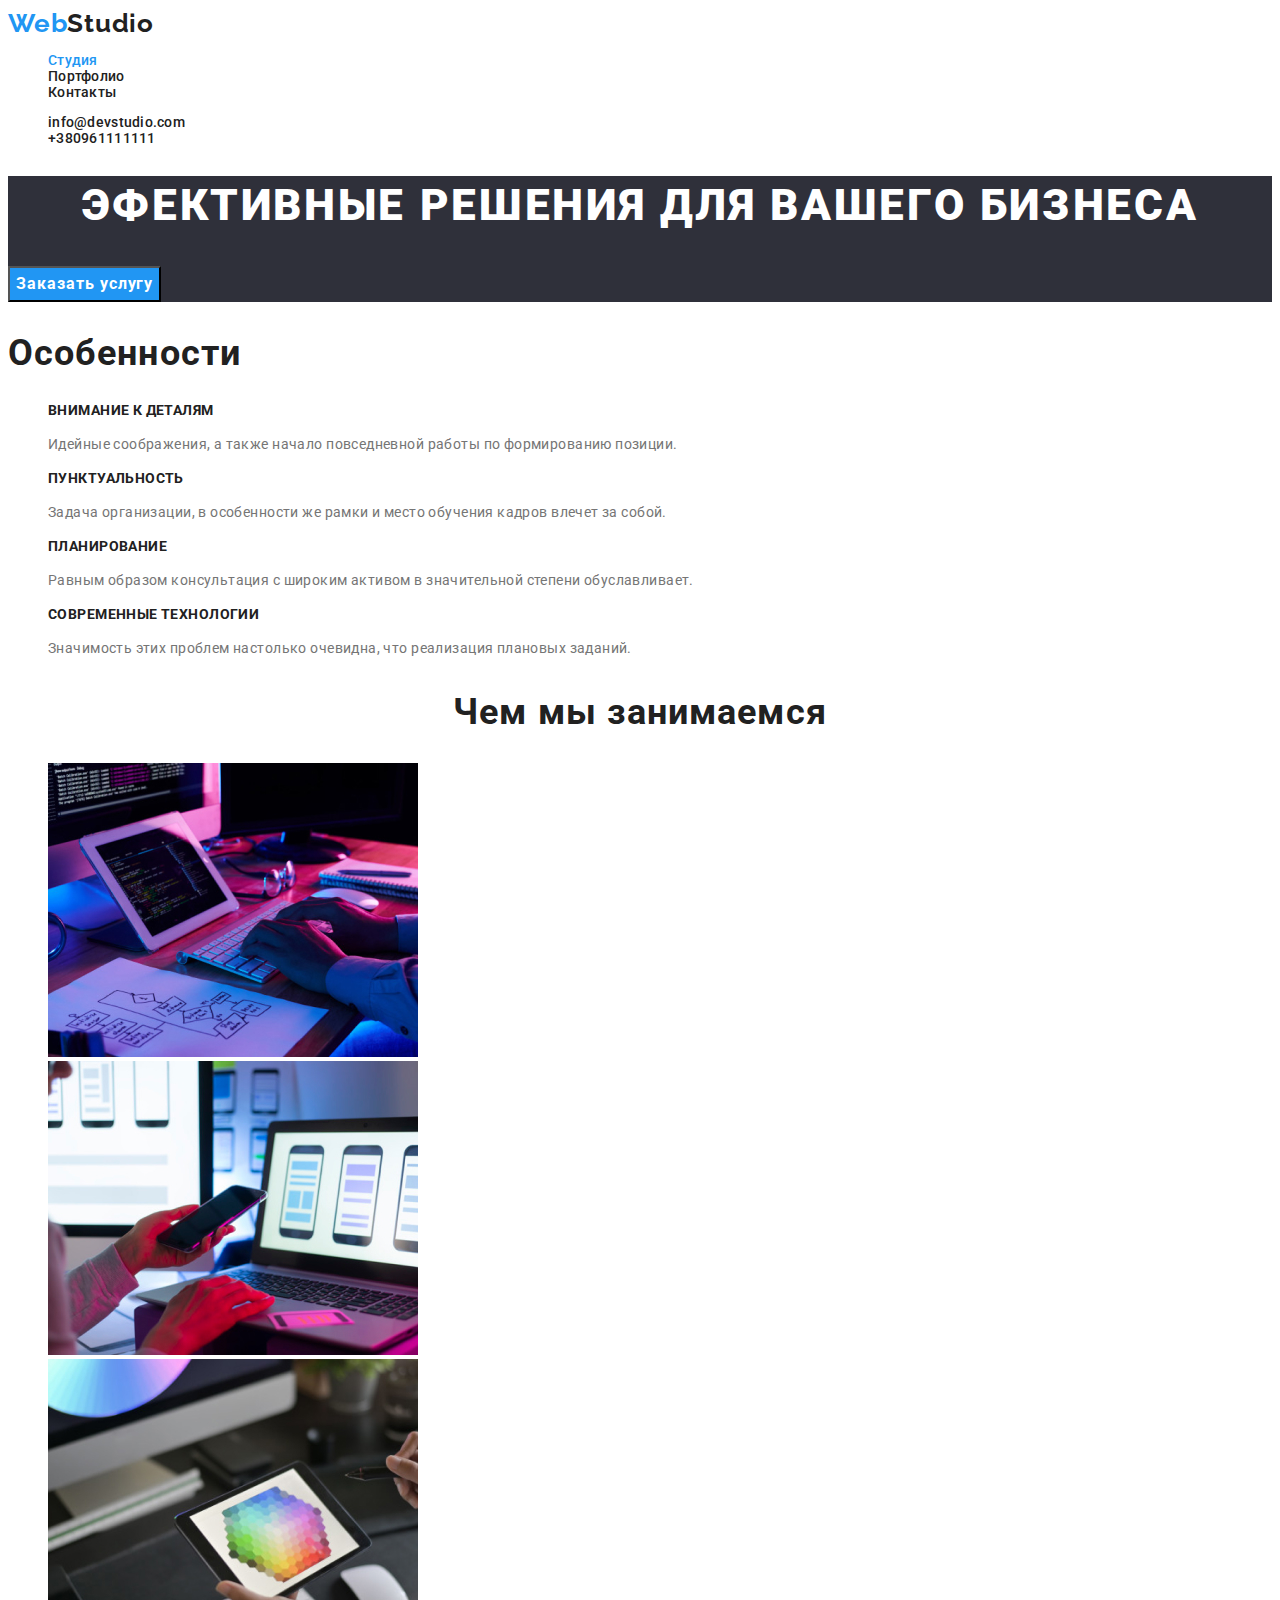
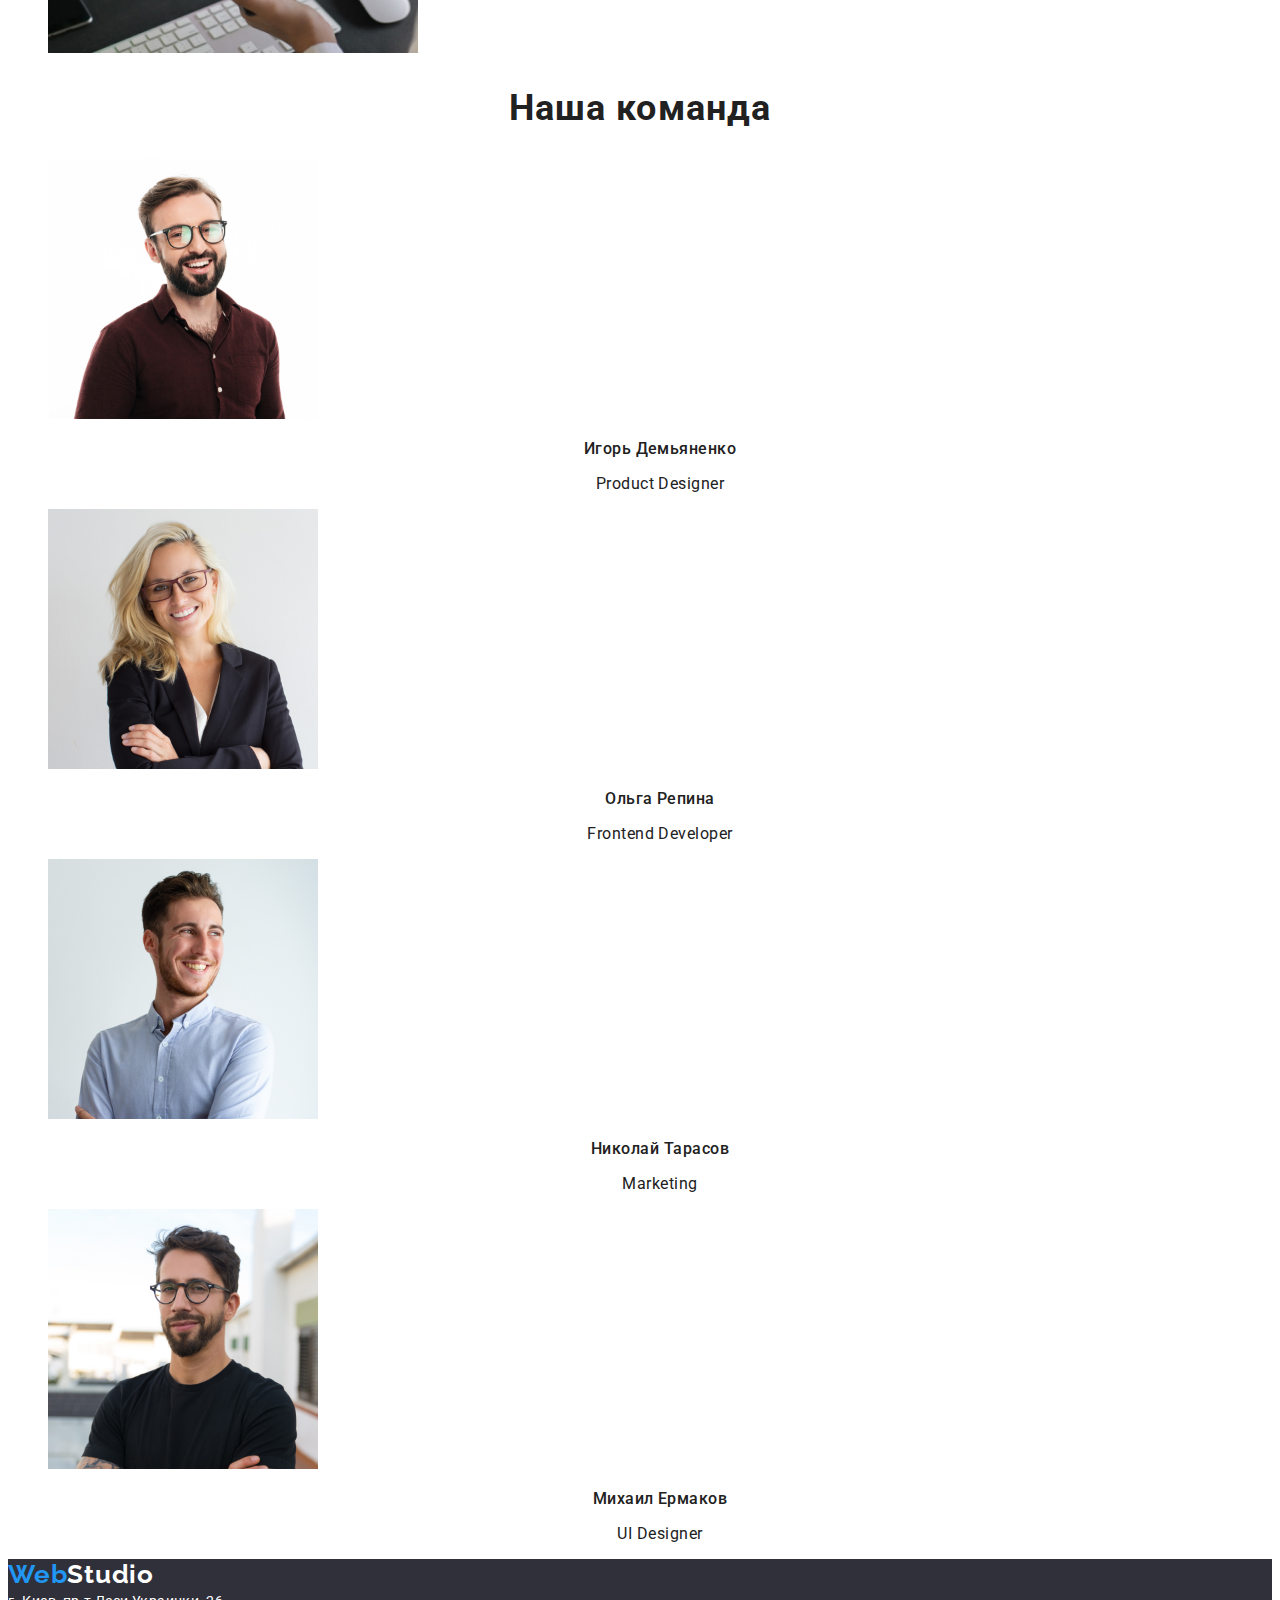
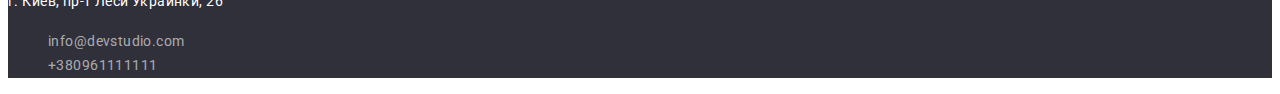
==== commit 0653625f: "Добавляет шрифты" ====
--- a/index.html
+++ b/index.html
@@ -5,6 +5,7 @@
     <meta http-equiv="X-UA-Compatible" content="IE=edge">
     <meta name="viewport" content="width=device-width, initial-scale=1.0">
     <title>WebStudio (hw2)</title>
+    <link rel="stylesheet" href="https://cdnjs.cloudflare.com/ajax/libs/modern-normalize/1.1.0/modern-normalize.min.css" integrity="sha512-wpPYUAdjBVSE4KJnH1VR1HeZfpl1ub8YT/NKx4PuQ5NmX2tKuGu6U/JRp5y+Y8XG2tV+wKQpNHVUX03MfMFn9Q==" crossorigin="anonymous" referrerpolicy="no-referrer" />
     <link rel="preconnect" href="https://fonts.googleapis.com">
     <link rel="preconnect" href="https://fonts.gstatic.com" crossorigin>
     <link href="https://fonts.googleapis.com/css2?family=Raleway:wght@700&family=Roboto:wght@400;500;700;900&display=swap" rel="stylesheet">
@@ -15,21 +16,21 @@
         
         <!--Навигация сайта-->
         <nav>
-            <a href="/" class="logo" lang="en">
+            <a href="/" class="logo link"  lang="en">
             <span class="web">Web</span>Studio
             </a>
 
-            <ul class="site-nav">
-                <li><a href="/" class="current">Студия</a></li>
-                <li><a href="./portfolio.html">Портфолио</a></li>
-                <li><a href="">Контакты</a></li>
+            <ul class="site-nav list">
+                <li><a href="/" class="current link">Студия</a></li>
+                <li><a href="./portfolio.html" class="link">Портфолио</a></li>
+                <li><a href="" class="link">Контакты</a></li>
             </ul>
         </nav>
 
         <!--Контакты-->
-        <ul class="auth-nav">
-            <li><a href="mailto:info@devstudio.com" lang="en">info@devstudio.com</a></li>
-            <li><a href="tel:+380961111111">+380961111111</a></li>
+        <ul class="auth-nav list">
+            <li><a href="mailto:info@devstudio.com" class="link" lang="en">info@devstudio.com</a></li>
+            <li><a href="tel:+380961111111" class="link">+380961111111</a></li>
         </ul>
     </header>
     
@@ -37,14 +38,14 @@
         
         <!--Герой-->
         <section class="backround-hero">
-            <h1>ЭФЕКТИВНЫЕ РЕШЕНИЯ ДЛЯ ВАШЕГО БИЗНЕСА</h1>
+            <h1 class="primary-title">ЭФЕКТИВНЫЕ РЕШЕНИЯ ДЛЯ ВАШЕГО БИЗНЕСА</h1>
             <button type="button" class="button-primary">Заказать услугу</button>
         </section>
         
         <!--Особенности-->
         <section class="section">
-            <h2>Особенности</h2>
-            <ul>
+            <h2 class="secondary-title">Особенности</h2>
+            <ul class="list">
                 <li>
                     <h3 class="section-qualities">ВНИМАНИЕ К ДЕТАЛЯМ</h3>
                     <p class="section-text">Идейные соображения, а также начало повседневной работы по формированию позиции.</p>
@@ -66,8 +67,8 @@
         
         <!--Чем мы занимаемся-->
         <section>
-            <h2 class="working">Чем мы занимаемся</h2>
-            <ul>
+            <h2 class="working secondary-title">Чем мы занимаемся</h2>
+            <ul class="list">
                 <li><img src="./images/box_1.jpg" alt="Программист работает" width="370"></li>
                 <li><img src="./images/box_2.jpg" alt="Команда работает над мобильным интерфейсом" width="370"></li>
                 <li><img src="./images/box_3.jpg" alt="Веб-дизайнер работает над выбором цвета" width="370"></li>
@@ -76,8 +77,8 @@
         
         <!--Наша команда-->
         <section class="team">
-            <h2 class="working">Наша команда</h2>
-            <ul>
+            <h2 class="working secondary-title">Наша команда</h2>
+            <ul class="list">
                 <li>
                     <img src="./images/igor.jpg" alt="Игорь Демьяненко" width="270">
                     <h3 class="team-human">Игорь Демьяненко</h3>
@@ -103,15 +104,15 @@
     </main>
 
     <footer class="backround-footer">
-        <a href="/" class="logo" lang="en">
+        <a href="/" class="logo link" lang="en">
             <span class="web">Web</span><span class="footer-logo">Studio</span>
         </a>
         
         <!--Контакты-->
         <address class="address">г. Киев, пр-т Леси Украинки, 26</address>
-        <ul>
-            <li><a class="footer-contacts" href="mailto:info@devstudio.com" lang="en">info@devstudio.com</a></li>
-            <li><a class="footer-contacts" href="tel:+380961111111">+380961111111</a></li>
+        <ul class="list">
+            <li><a class="footer-contacts link" href="mailto:info@devstudio.com" lang="en">info@devstudio.com</a></li>
+            <li><a class="footer-contacts link" href="tel:+380961111111">+380961111111</a></li>
         </ul>
     </footer>
     </body>
--- a/css/style.css
+++ b/css/style.css
@@ -14,6 +14,19 @@
   --main-text-color: #212121;
   --secondary-text-color: #757575;
   --accent-color: #2196f3;
+  --primary-title-color: #ffffff;
+}
+
+.link {
+  text-decoration: none;
+}
+
+.list {
+  list-style: none;
+}
+
+.list .link {
+  text-decoration: none;
 }
 
 .page {
@@ -33,18 +46,15 @@
   letter-spacing: 0.03em;
 }
 
-ul {
-  list-style: none;
-}
-
 /* site-nav */
-.site-nav a {
-  text-decoration: none;
-  color: var(--main-text-color);
-}
-
-.site-nav a:hover,
-.site-nav a:focus {
+.site-nav,
+.link {
+  text-decoration: none;
+  color: var(--main-text-color);
+}
+
+.site-nav .link:hover,
+.site-nav .link:focus {
   color: var(--accent-color);
 }
 
@@ -53,13 +63,13 @@
 }
 
 /* auth-nav */
-.auth-nav a,
+.auth-nav,
 .section-text {
   text-decoration: none;
   color: var(--secondary-text-color);
 }
-.auth-nav a:hover,
-.auth-nav a:focus {
+.auth-nav .link:hover,
+.auth-nav .link:focus {
   color: var(--accent-color);
 }
 
@@ -85,8 +95,8 @@
 }
 
 /* Заголовки */
-h1 {
-  color: #ffffff;
+.primary-title {
+  color: var(--primary-title-color);
   font-weight: 900;
   font-size: 44px;
   line-height: 1.36;
@@ -94,7 +104,7 @@
   letter-spacing: 0.06em;
 }
 
-h2 {
+.secondary-title {
   font-weight: 700;
   font-size: 36px;
   line-height: 1.17;
@@ -165,6 +175,7 @@
   text-align: center;
   letter-spacing: 0.06em;
   cursor: pointer;
+  font-family: inherit;
 }
 
 .button-primary:hover,
@@ -182,6 +193,7 @@
   text-align: center;
   letter-spacing: 0.03em;
   cursor: pointer;
+  font-family: inherit;
 }
 
 .button-filter:hover,
@@ -190,14 +202,6 @@
   background-color: var(--accent-color);
 }
 
-button {
-  font-family: inherit;
-}
-
-a {
-  text-decoration: none;
-}
-
 /* Примеры проэктов */
 .section-title {
   color: var(--main-text-color);
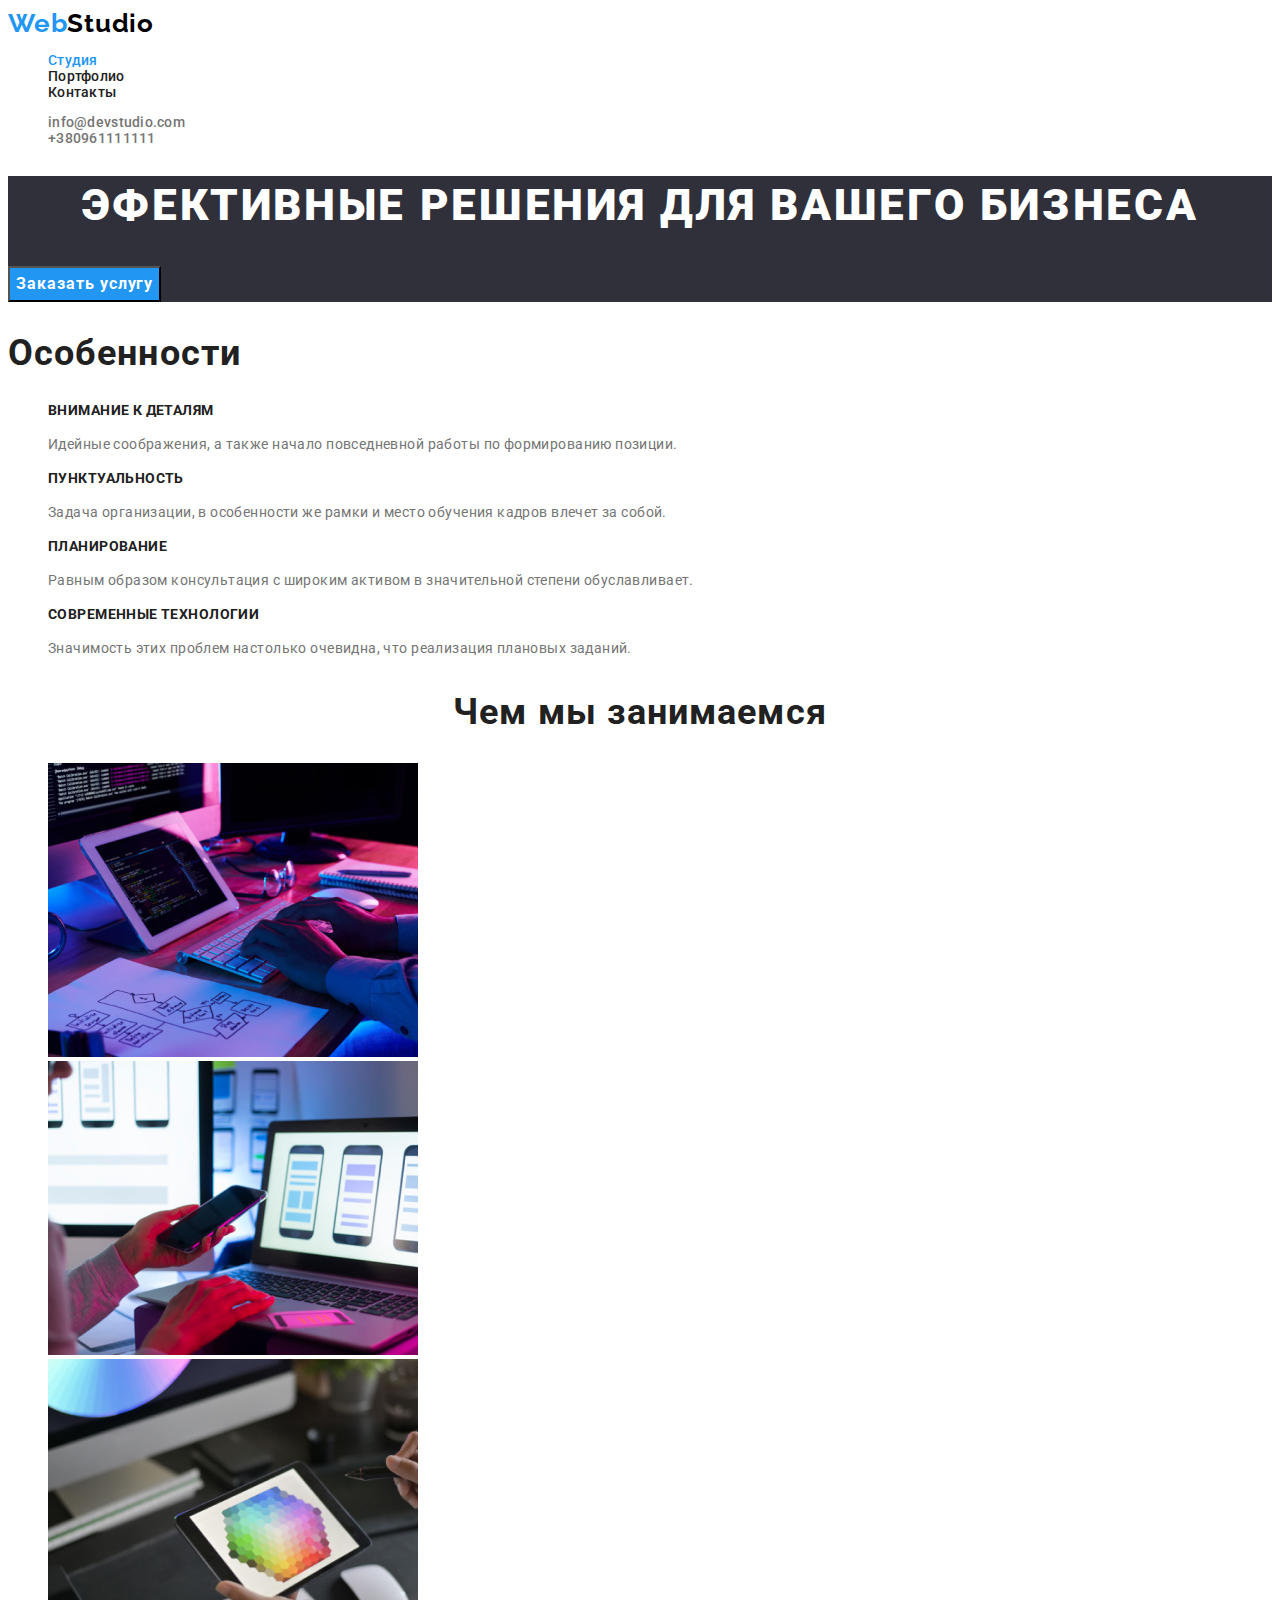
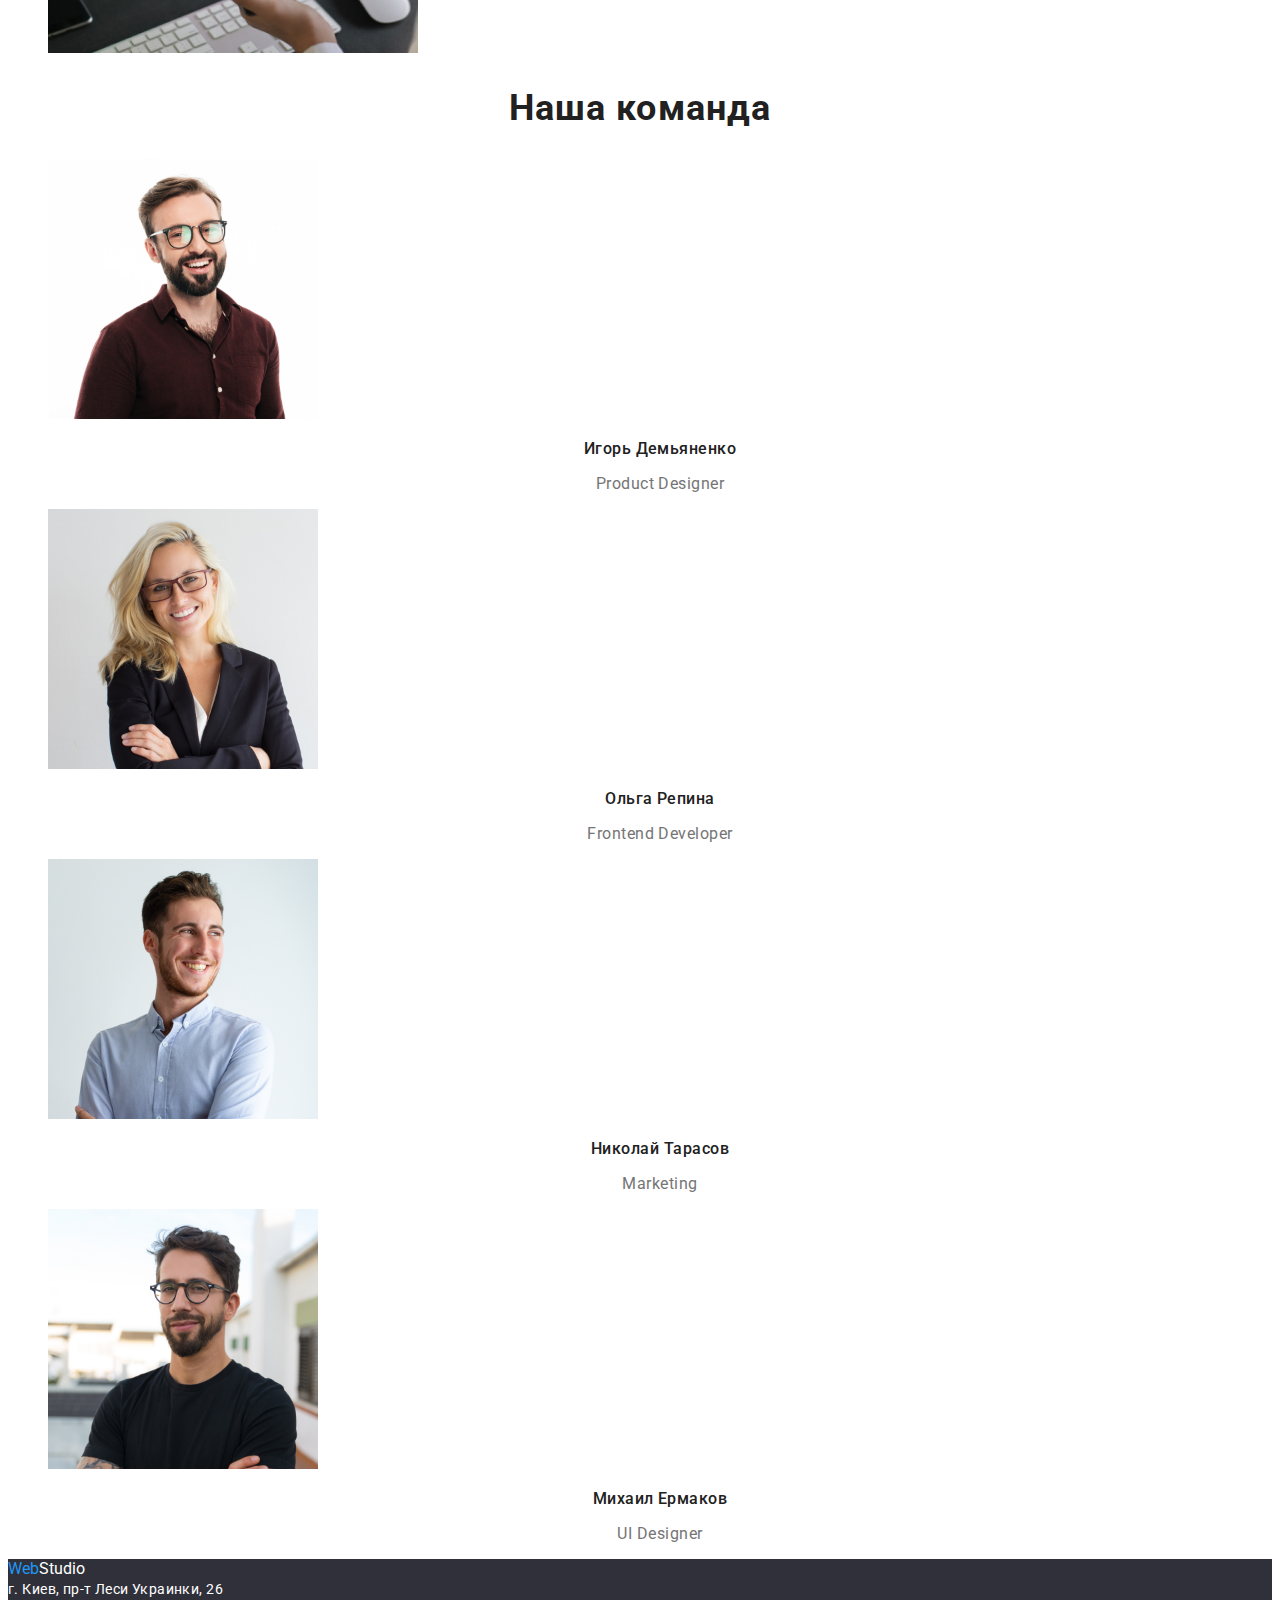
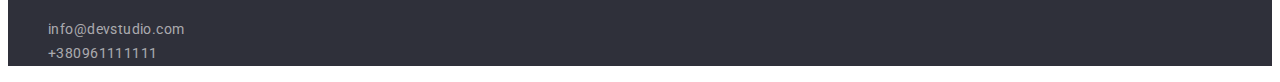
==== commit e5fddda0: "Добавляет шрифты" ====
--- a/index.html
+++ b/index.html
@@ -16,22 +16,22 @@
         
         <!--Навигация сайта-->
         <nav>
-            <a href="/" class="logo link"  lang="en">
+            <a href="/" class="logo-link"  lang="en">
             <span class="web">Web</span>Studio
             </a>
 
             <ul class="site-nav list">
-                <li><a href="/" class="current link">Студия</a></li>
-                <li><a href="./portfolio.html" class="link">Портфолио</a></li>
-                <li><a href="" class="link">Контакты</a></li>
+                <li><a href="/" class="current site-nav-link link">Студия</a></li>
+                <li><a href="./portfolio.html" class="site-nav-link link">Портфолио</a></li>
+                <li><a href="" class="site-nav-link link">Контакты</a></li>
             </ul>
         </nav>
 
         <!--Контакты-->
-        <ul class="auth-nav list">
-            <li><a href="mailto:info@devstudio.com" class="link" lang="en">info@devstudio.com</a></li>
-            <li><a href="tel:+380961111111" class="link">+380961111111</a></li>
-        </ul>
+            <ul class="auth-nav list">
+                <li><a href="mailto:info@devstudio.com" class="auth-nav-link link" lang="en">info@devstudio.com</a></li>
+                <li><a href="tel:+380961111111" class="auth-nav-link link">+380961111111</a></li>
+            </ul>
     </header>
     
     <main>
--- a/css/style.css
+++ b/css/style.css
@@ -17,25 +17,21 @@
   --primary-title-color: #ffffff;
 }
 
+.list {
+  list-style: none;
+}
+
 .link {
   text-decoration: none;
 }
 
-.list {
-  list-style: none;
-}
-
-.list .link {
-  text-decoration: none;
-}
-
 .page {
   color: var(--main-text-color);
   background-color: #ffffff;
   font-family: roboto, sans-serif;
 }
 
-.logo {
+.logo-link {
   color: #000;
   text-decoration: none;
   font-family: Raleway;
@@ -47,14 +43,12 @@
 }
 
 /* site-nav */
-.site-nav,
-.link {
-  text-decoration: none;
-  color: var(--main-text-color);
-}
-
-.site-nav .link:hover,
-.site-nav .link:focus {
+.site-nav-link {
+  color: var(--main-text-color);
+}
+
+.site-nav-link:hover,
+.site-nav-link:focus {
   color: var(--accent-color);
 }
 
@@ -63,13 +57,12 @@
 }
 
 /* auth-nav */
-.auth-nav,
+.auth-nav-link,
 .section-text {
-  text-decoration: none;
-  color: var(--secondary-text-color);
-}
-.auth-nav .link:hover,
-.auth-nav .link:focus {
+  color: var(--secondary-text-color);
+}
+.auth-nav-link:hover,
+.auth-nav-link:focus {
   color: var(--accent-color);
 }
 
@@ -138,6 +131,7 @@
 }
 
 .team-text {
+  color: var(--secondary-text-color);
   font-size: 16px;
   line-height: 1.19;
   text-align: center;
@@ -161,7 +155,6 @@
 /* Цвет контактов в футере */
 .footer-contacts {
   color: rgba(255, 255, 255, 0.6);
-  text-decoration: none;
 }
 
 /* Основная кнопка */
@@ -186,7 +179,7 @@
 /* Радиокнопка (филтер) */
 .button-filter {
   color: var(--main-text-color);
-  background-color: #eeeeee;
+  background-color: #f5f4fa;
   font-weight: 500;
   font-size: 16px;
   line-height: 1.63;
@@ -212,6 +205,7 @@
 }
 
 .section-filter {
+  color: var(--secondary-text-color);
   font-size: 16px;
   line-height: 1.87;
   letter-spacing: 0.03em;
